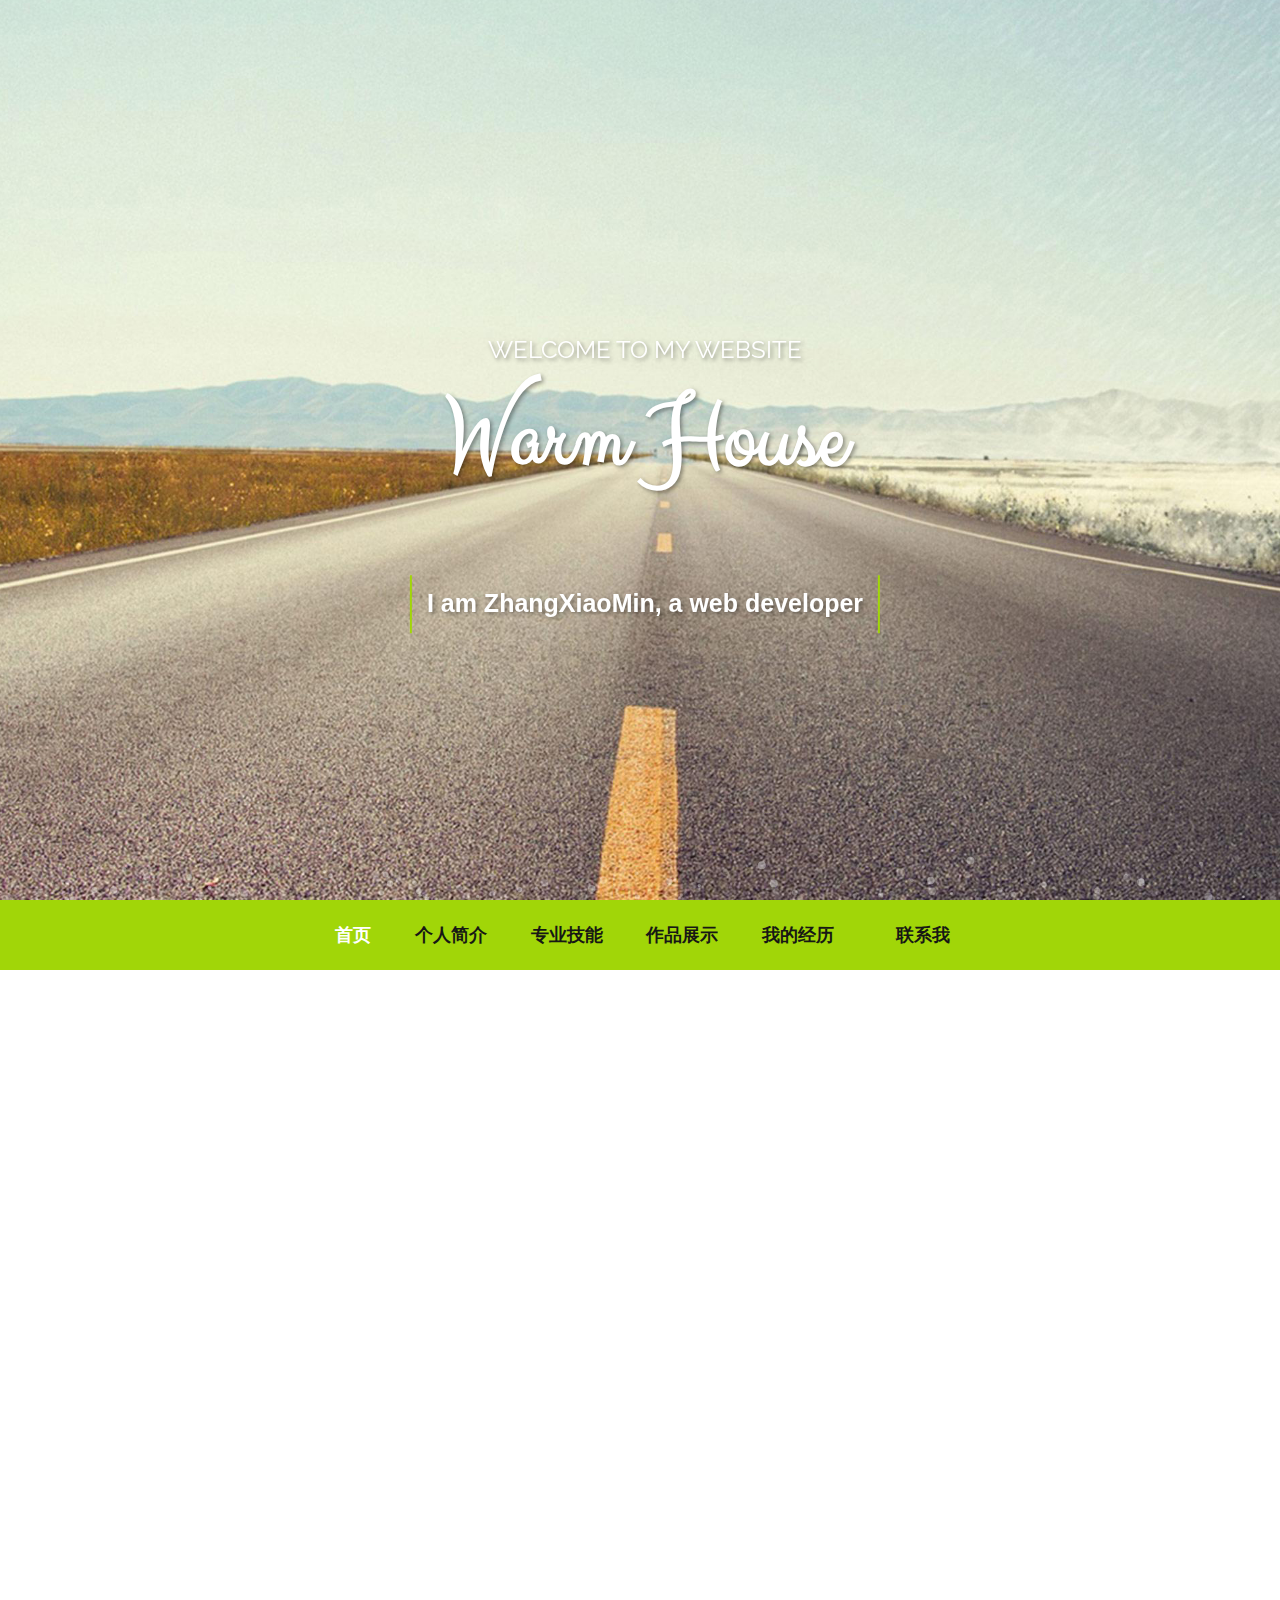
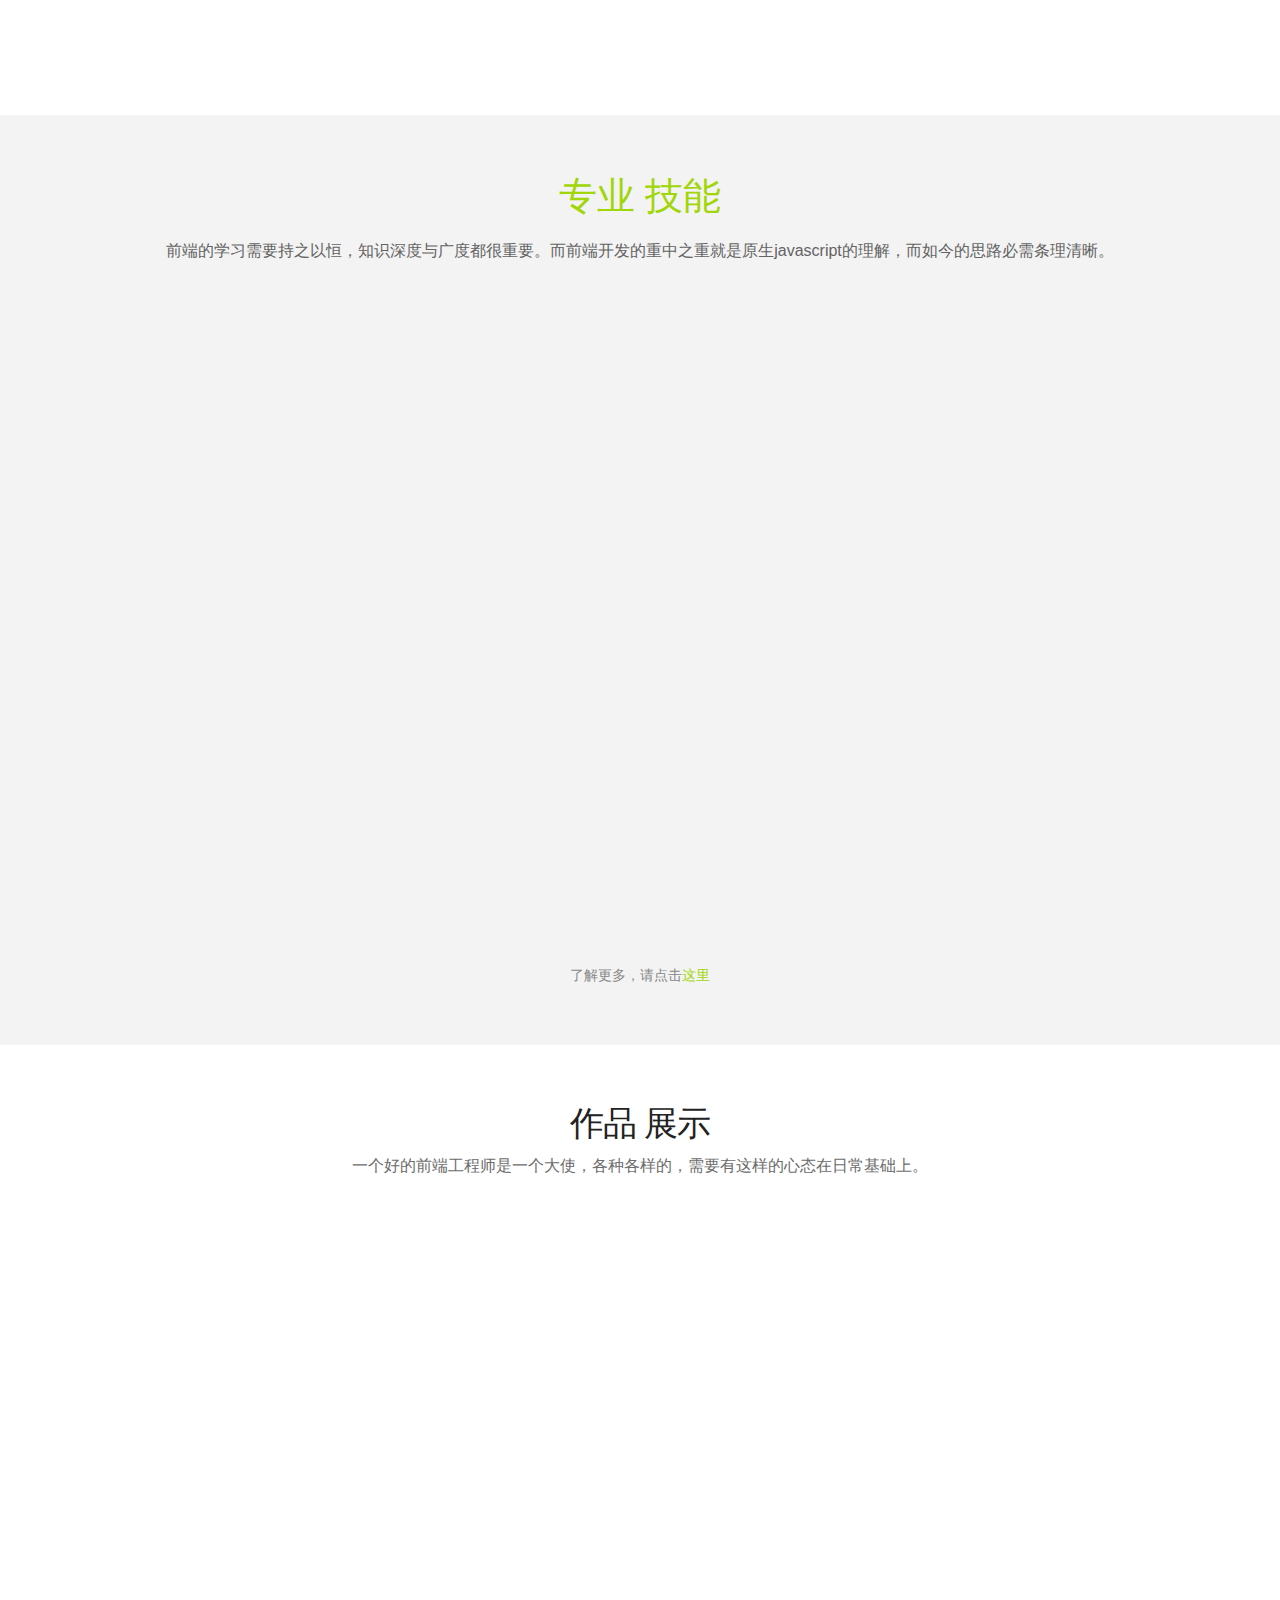
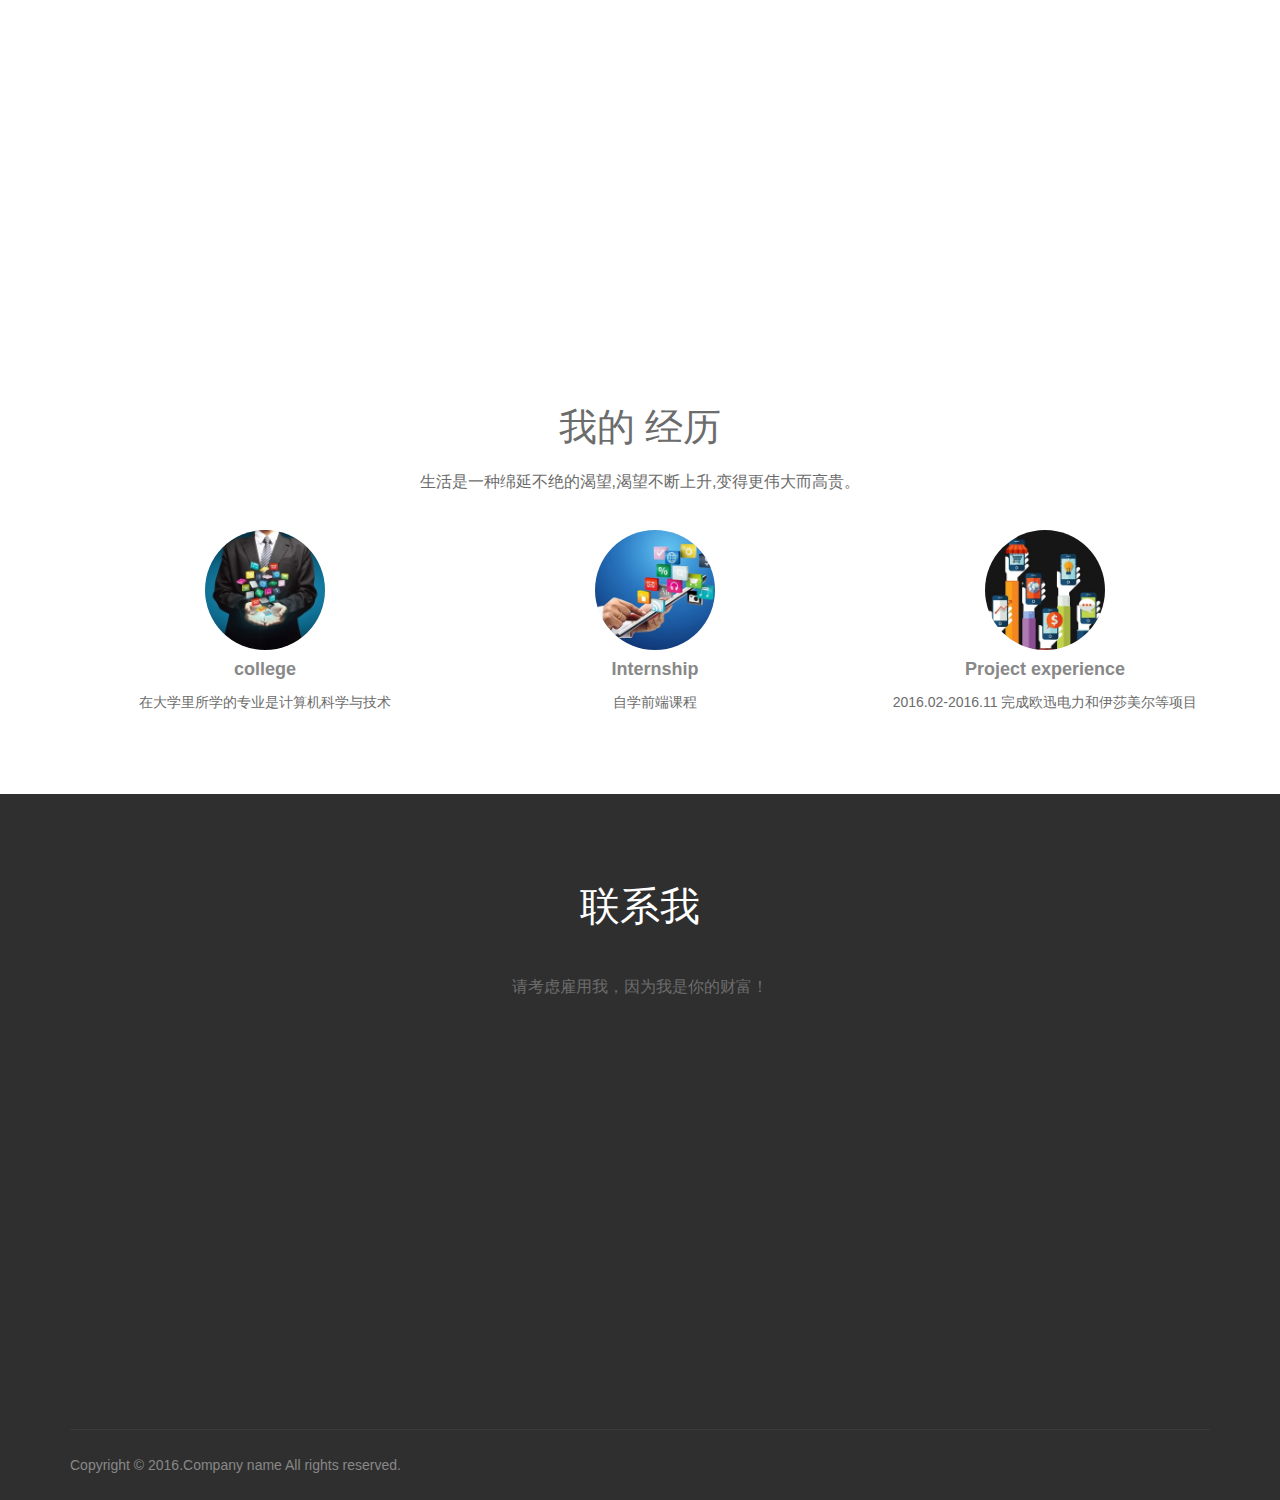
==== index.html @ 0fcccb95 "home" ====
﻿<!doctype html>
<html>
<head>
<meta charset="utf-8">
<meta name="viewport" content="width=device-width, maximum-scale=1">
<title>个人主页</title>
<!--<link rel="icon" href="favicon.png" type="image/png">-->
<link href="css/bootstrap.css" rel="stylesheet" type="text/css">
<link rel="stylesheet" type="text/css" href="fonts/font/iconfont.css" />
<link rel="stylesheet" href="js/fancybox/jquery.fancybox.css" type="text/css" media="screen" />
<link href="css/style.css" rel="stylesheet" type="text/css"> 
<link href="css/font-awesome.css" rel="stylesheet" type="text/css"> 
<link href="css/animate.css" rel="stylesheet" type="text/css">
<link href='css/ziti.css' rel='stylesheet' type='text/css'>

<!--[if lt IE 9]>
    <script src="js/respond-1.1.0.min.js"></script>
    <script src="js/html5shiv.js"></script>
    <script src="js/html5element.js"></script>
<![endif]-->
 
 
</head>
<body>
<!-- demo -->
<div id="intros" class="demo-2">
	<div class="content">
		<div id="large-header" class="large-header">
			<canvas id="demo-canvas"></canvas>
			<div class="main-title">
			    <!--<h1>Always on the road</h1>-->
			     <div class="top_left_cont zoomIn wow animated">
                  <h2>WELCOME TO MY WEBSITE<br> <strong>warm house</strong></h2>
                  <h3>I am ZhangXiaoMin, a web developer</h3>
	            </div>
	        </div>
		</div>  
	</div>
</div>
<!-- /demo -->

<!--Header_section-->
<header id="header_wrapper">
  <div class="container">
    <div class="header_box">
	  <nav class="navbar navbar-inverse" role="navigation">
      <div class="navbar-header">
        <button type="button" id="nav-toggle" class="navbar-toggle" data-toggle="collapse" data-target="#main-nav"> <span class="sr-only">Toggle navigation</span> <span class="icon-bar"></span> <span class="icon-bar"></span> <span class="icon-bar"></span> </button>
        </div>
	    <div id="main-nav" class="collapse navbar-collapse navStyle">
			<ul class="nav navbar-nav" id="mainNav">
			  <li class="active"><a href="#intros" class="scroll-link">首页</a></li>
			  <li><a href="#aboutUs" class="scroll-link">个人简介</a></li>
			  <li><a href="#service" class="scroll-link">专业技能</a></li>
			  <li><a href="#Portfolio" class="scroll-link">作品展示</a></li>
			  <li><a href="#team" class="scroll-link">我的经历</a></li>
			  <li><a href="#contact" class="scroll-link">联系我</a></li>
			</ul>
      </div>
	 </nav>
    </div>
  </div>
</header>
<!--Header_section--> 

<section id="aboutUs"><!--Aboutus-->
<div class="inner_wrapper about-us aboutUs-container fadeInLeft animated wow">
  <div class="container">
    <h2>个人 简介</h2>
	<h6>I am ZhangXiaoMin , a web developer</h6>
<div class="inner_section">
 <div class="row">
      <div class="col-md-6"> <img class="img-responsive" src="img/11111.jpg" align=""> </div>
      <div class="col-md-6">
        <h3>座右铭</h3>
        <p>成 功 不 是 凭 梦 想 和 希 望 ，<br> 而 是 凭 努 力 和 实 践 ！</p>
        <h4>About </h4>
        <ul class="about-us-list">
			<li class="points">Seek position : 网页前端开发职位</li>
			<li class="points">Web Studing : 前端学习没有终点，唯有潜心专研，不断前行</li>
			<li class="points">My major:计算机科学与技术</li>
			<li class="points">My hobbies : 喜欢优雅的代码，代码强迫症患者</li>
			<li class="points">Principle : 层出不穷的框架让人兴奋，而不同框架背后的思路却在逐渐统一</li>
		</ul><!-- /.about-us-list -->
      </div>  
    </div>
 </div>
</div>
</div>
</section>
<!--Aboutus--> 


<!--Service-->
<section  id="service">
  <div class="container">
    <h2>专业 技能</h2>
	<h6>前端的学习需要持之以恒，知识深度与广度都很重要。而前端开发的重中之重就是原生javascript的理解，而如今的思路必需条理清晰。</h6>
    <div class="service_wrapper">
      <div class="row">
        <div class="col-md-4">
		    <div class="service_icon delay-03s animated wow  zoomIn"> <span><i class="fa fa-bitbucket"></i></span> </div>
          <div class="service_block">
            
            <h3 class="animated fadeInUp wow">HTML</h3>
            <p class="animated fadeInDown wow">html是超文本标记语言,通过使用标记来描述文档结构和表现形式的一种语言,由浏览器进行解析,然后把结果显示在网页上,它是网页构成的基础.</p>
          </div>
        </div>
        <div class="col-md-4">
        <div class="service_icon delay-03s animated wow  zoomIn"> <span><i class="fa iconfont icon-css"></i></span> </div>
          <div class="service_block">
            
            <h3 class="animated fadeInUp wow">CSS</h3>
            <p class="animated fadeInDown wow">css是层叠样式表，用于控制网页样式，是能够真正做到网页表现与内容分离的一种样式设计语言.</p>
          </div>
        </div>
        <div class="col-md-4"> 
		<div class="service_icon icon2  delay-03s animated wow zoomIn"> <span><i class="fa fa-bank"></i></span> </div> 
		<div class="service_block">
            <h3 class="animated fadeInUp wow">Java Script</h3>
            <p class="animated fadeInDown wow">js是面向对象，基于事件和对象驱动的解释性、松散型语言.为浏览器的一部分，广泛用于客户端的脚本语言，用来给HTML网页增加动态功能.</p>
          </div>
        </div>
        <div class="col-md-4">
		<div class="service_icon icon3  delay-03s animated wow zoomIn"> <span><i class="fa fa-apple"></i></span> </div>
          <div class="service_block">
            
            <h3 class="animated fadeInUp wow">JQUERY</h3>
            <p class="animated fadeInDown wow">JQuery是继prototype之后又一个优秀的Javascript库。它是轻量级的js库 ，它兼容CSS3，还兼容各种浏览器,核心理念是write less,do more(写得更少,做得更多).</p>
          </div>
        </div>
		  <div class="col-md-4">
		<div class="service_icon icon3  delay-03s animated wow zoomIn"> <span><i class="fa iconfont icon-h5"></i></span> </div>
          <div class="service_block">
            
            <h3 class="animated fadeInUp wow">HTML<b style="font-size:27px;vertical-align:bottom">5</b></h3>
            <p class="animated fadeInDown wow">htnl5万维网的核心语言、标准通用标记语言下的一个应用超文本标记语言（HTML）的第五次重大修改.</p>
          </div>
        </div>
        <div class="col-md-4">
    <div class="service_icon icon3  delay-03s animated wow zoomIn"> <span><i class="fa iconfont icon-socialcss3"></i></span> </div>
          <div class="service_block">
            
            <h3 class="animated fadeInUp wow">CSS<b style="font-size:27px;vertical-align:bottom;">3</b></h3>
            <p class="animated fadeInDown wow">CSS即层叠样式表（Cascading StyleSheet）。 在网页制作时采用层叠样式表技术，可以有效地对页面的布局、字体、颜色、背景和其它效果实现更加精确的控制.</p>
          </div>
        </div>
      </div> 
    </div>
  </div>
  <div style="text-align:center;">了解更多，请点击<a href="more.html" style="color:#A1D608;">这里</a></div>
</section>
<!--Service-->




<!-- Portfolio -->
<section id="Portfolio" class="content"> 
  
  <!-- Container -->
  <div class="container portfolio_title"> 
    
    <!-- Title -->
    <div class="section-title">
      <h2>作品 展示</h2>
	<h6>一个好的前端工程师是一个大使，各种各样的，需要有这样的心态在日常基础上。 </h6>
	  
    </div>
    <!--/Title --> 
    
  </div>
  <!-- Container -->
  
  <div class="portfolio-top"></div>
  
  <!-- Portfolio Filters -->
  <div class="portfolio"> 
    
    <div id="filters" class="sixteen columns" style="display:none">
      <ul class="clearfix">
        <li><a id="all" href="#" data-filter="*" class="active">
          <!--<h5>All</h5>-->
          </a></li>
        <li><a class="" href="#" data-filter=".prototype">
          <!--<h5>Prototype</h5>-->
          </a></li>
        <li><a class="" href="#" data-filter=".design">
          <!--<h5>Design</h5>-->
          </a></li>
        <li><a class="" href="#" data-filter=".android">
          <!--<h5>Android</h5>-->
          </a></li>
        <li><a class="" href="#" data-filter=".appleIOS">
          <!--<h5>Apple IOS</h5>-->
          </a></li>
        <li><a class="" href="#" data-filter=".web">
          <!--<h5>Web App</h5>-->
          </a></li>
      </ul>
    </div>
    <!--/Portfolio Filters --> 
    <!-- Portfolio Wrapper -->
    <div class="isotope fadeInLeft animated wow grid" style="position: relative; overflow: hidden; height: 480px;" id="portfolio_wrapper">

        


        <!-- Portfolio Item-->
      <figure style="position: absolute; left: 0px; top: 0px; transform: translate3d(1011px, 0px, 0px) scale3d(1, 1, 1); width: 337px; opacity: 1;" class="portfolio-item one-four  android  prototype web isotope-item effect-oscar">
        <div class="portfolio_img" style="border:5px solid #fff"> <img src="img/17.jpg" alt="Portfolio 1"> </div>
         <figcaption>		
				<div>
				  <a href="http://zhangxiaomin.duapp.com/zuopintwo/index.html" target="_blank">
					<h2>银泰首页 <span>perfect</span></h2>
					<p>html+css布局及JavaScript动态效果</p>		
				  </a>
				</div>
			</figcaption>
      </figure>
      <!-- Portfolio Item -->

        <!-- Portfolio Item -->
        <figure style="position: absolute; left: 0px; top: 0px; transform: translate3d(1011px, 240px, 0px) scale3d(1, 1, 1); width: 337px; opacity: 1;" class="portfolio-item one-four   android isotope-item effect-oscar">
            <div class="portfolio_img" style="border:5px solid #fff"> <img src="img/20.jpg" alt="Portfolio 1"> </div>
            <figcaption>
                <div>
                    <a href="http://zhangxiaomin.duapp.com/zuopinthree/index.html" target="_blank">
                        <h2>天猫首页 <span>perfect</span></h2>
                        <p>html+css布局及JavaScript动态效果</p>
                    </a>
                </div>
            </figcaption>
        </figure>
        <!--/Portfolio Item -->
      
      <!-- Portfolio Item -->
      <figure style="position: absolute; left: 0px; top: 0px; transform: translate3d(0px, 240px, 0px) scale3d(1, 1, 1); width: 337px; opacity: 1;" class="portfolio-item one-four  design isotope-item effect-oscar">
        <div class="portfolio_img" style="border:5px solid #fff"> <img src="img/15.jpg" alt="Portfolio 1"> </div>
       <figcaption>		
				<div>
				  <a href="http://zhangxiaomin.duapp.com/zuopinfour/index.html" target="_blank">
					<h2>京东首页 <span>perfect</span></h2>
					<p>html+css布局及JavaScript动态效果</p>		
				  </a>
				</div>
			</figcaption>
      </figure>
      <!--/Portfolio Item --> 
      <!-- Portfolio Item  -->
      <figure style="position: absolute; left: 0px; top: 0px; transform: translate3d(674px, 240px, 0px) scale3d(1, 1, 1); width: 337px; opacity: 1;" class="portfolio-item one-four  design web isotope-item effect-oscar">
        <div class="portfolio_img" style="border:5px solid #fff"> <img src="img/13.jpg" alt="Portfolio 1"> </div>
       <figcaption>   
        <div>
          <a href="http://zhangxiaomin.duapp.com/fullpage-wy/index.html" target="_blank">
          <h2>网易邮箱 <span>perfect</span></h2>
          <p>使用fullpage框架及css3动态效果</p>    
          </a>
        </div>
      </figcaption>
       </figure>
      <!--/Portfolio Item --> 
      <!-- Portfolio Item -->
      <figure style="position: absolute; left: 0px; top: 0px; transform: translate3d(337px, 240px, 0px) scale3d(1, 1, 1); width: 337px; opacity: 1;" class="portfolio-item one-four  web isotope-item effect-oscar">
        <div class="portfolio_img" style="border:5px solid #fff"> <img src="img/16.jpg" alt="Portfolio 1"> </div>
       <figcaption>		
				<div>
				  <a href="http://zhangxiaomin.duapp.com/fullpage-bdyq/index.html" target="_blank">
					<h2>百度舆情 <span>perfect</span></h2>
					<p>使用fullpage框架及css3动画效果</p>		
				  </a>
				</div>
			</figcaption>
      </figure>
      <!--/Portfolio Item --> 
      
      
      
      <!-- Portfolio Item -->
      <figure style="position: absolute; left: 0px; top: 0px; transform: translate3d(1011px, 240px, 0px) scale3d(1, 1, 1); width: 337px; opacity: 1;" class="portfolio-item one-four   android isotope-item effect-oscar">
        <div class="portfolio_img" style="border:5px solid #fff"> <img src="img/12.jpg" alt="Portfolio 1"> </div>
      <figcaption>		
				<div>
				  <a href="http://zhangxiaomin.duapp.com/apple/index.html" target="_blank">
					<h2>apple <span>perfect</span></h2>
					<p>css3动画效果以及响应式的应用</p>		
				  </a>
				</div>
			</figcaption>
        </figure>
      <!--/Portfolio Item -->

        <!-- Portfolio Item -->
        <figure style="position: absolute; left: 0px; top: 0px; transform: translate3d(1011px, 240px, 0px) scale3d(1, 1, 1); width: 337px; opacity: 1;" class="portfolio-item one-four   android isotope-item effect-oscar">
            <div class="portfolio_img" style="border:5px solid #fff"> <img src="img/18.jpg" alt="Portfolio 1"> </div>
            <figcaption>
                <div>
                    <a href="http://zhangxiaomin.duapp.com/bootstrap/index.html" target="_blank">
                        <h2>Bootstrap <span>perfect</span></h2>
                        <p>使用bootstrap框架完成响应式布局</p>
                    </a>
                </div>
            </figcaption>
        </figure>
        <!--/Portfolio Item -->

        <!-- Portfolio Item -->
        <figure style="position: absolute; left: 0px; top: 0px; transform: translate3d(1011px, 240px, 0px) scale3d(1, 1, 1); width: 337px; opacity: 1;" class="portfolio-item one-four   android isotope-item effect-oscar">
            <div class="portfolio_img" style="border:5px solid #fff"> <img src="img/22.jpg" alt="Portfolio 1"> </div>
            <figcaption>
                <div>
                    <a href="http://zhangxiaomin.duapp.com/yidong-suning/index.html" target="_blank">
                        <h2>苏宁首页 <span>perfect</span></h2>
                        <p>使用媒体查询技术,rem布局,flex布局</p>
                    </a>
                </div>
            </figcaption>
        </figure>
        <!--/Portfolio Item -->

        <!-- Portfolio Item-->
        <figure style="position: absolute; left: 0px; top: 0px; transform: translate3d(337px, 0px, 0px) scale3d(1, 1, 1); width: 337px; opacity: 1;" class="portfolio-item one-four  design isotope-item effect-oscar">
            <div class="portfolio_img" style="border:5px solid #fff"> <img src="img/23.jpg" alt="Portfolio 1"> </div>
            <figcaption>
                <div>
                    <a href="http://zhangxiaomin.duapp.com/todolist/todolist.html" target="_blank">
                        <h2>todo list <span>perfect</span></h2>
                        <p>用localStorage完成本地存储</p>
                    </a>
                </div>
            </figcaption>
        </figure>
        <!--/Portfolio Item -->

        <!-- Portfolio Item -->
        <figure style="position: absolute; left: 0px; top: 0px; transform: translate3d(674px, 0px, 0px) scale3d(1, 1, 1); width: 337px; opacity: 1;" class="portfolio-item one-four  design  isotope-item effect-oscar">
            <div class="portfolio_img" style="border:5px solid #fff"> <img src="img/31.jpg" alt="Portfolio 1"> </div>
            <figcaption>
                <div>
                    <a href="http://zhangxiaomin.duapp.com/huituban/huituban.html" target="_blank">
                        <h2>绘图板 <span>perfect</span></h2>
                       <p>利用面向对象编程和canvas来实现</p>
                    </a>
                </div>
            </figcaption>
        </figure>
        <!--/Portfolio Item-->

        <!-- Portfolio Item -->
        <figure style="position: absolute; left: 0px; top: 0px; transform: translate3d(1011px, 240px, 0px) scale3d(1, 1, 1); width: 337px; opacity: 1;" class="portfolio-item one-four   android isotope-item effect-oscar">
            <div class="portfolio_img" style="border:5px solid #fff"> <img src="img/32.jpg" alt="Portfolio 1"> </div>
            <figcaption>
                <div>
                    <a href="http://zhangxiaomin.duapp.com/rungame/rungame.html" target="_blank">
                        <h2>跑步游戏 <span>perfect</span></h2>
                        <p>利用面向对象编程和canvas来实现</p>
                    </a>
                </div>
            </figcaption>
        </figure>
        <!--/Portfolio Item -->
        <!-- Portfolio Item-->
        <figure style="position: absolute; left: 0px; top: 0px; transform: translate3d(1011px, 0px, 0px) scale3d(1, 1, 1); width: 337px; opacity: 1;" class="portfolio-item one-four  android  prototype web isotope-item effect-oscar">
            <div class="portfolio_img" style="border:5px solid #fff"> 
            <img src="img/2.jpg" alt="Portfolio 1"> 
            </div>
            <figcaption>
                <div>
                    <a href="more.html">
                        <h2>· · · <br /><span>perfect</span></h2>
                        <p>更多demo请移步这里</p>
                    </a>
                </div>
            </figcaption>
        </figure>
        <!-- Portfolio Item -->
        
    </div>
    <!--/Portfolio Wrapper --> 
    
  </div>
  <!--/Portfolio Filters -->
  
  <div class="portfolio_btm"></div>
  
  
  <div id="project_container">
    <div class="clear"></div>
    <div id="project_data"></div>
  </div>
  
</section>
<!--/Portfolio --> 
<section class="page_section team" id="team"><!--main-section team-start-->
  <div class="container">
    <h2>我的 经历</h2>
    <h6>生活是一种绵延不绝的渴望,渴望不断上升,变得更伟大而高贵。</h6>
	  	
		<div id="team" name="team">
  <div class="container">
    <div class="row centered">
      
      <div class="col-md-4 centered scale"> <img class="img img-circle" src="img/4.jpg" height="120px" width="120px" alt="">
        <h4><strong>college</strong></h4>
        <p>在大学里所学的专业是计算机科学与技术</p><br/> </div>
      <div class="col-md-4 centered scale"> <img class="img img-circle" src="img/5.jpg" height="120px" width="120px" alt="">
        <h4><b>Internship</b></h4>
        <p>自学前端课程</p><br/> </div>
      <div class="col-md-4 centered scale"> <img class="img img-circle" src="img/6.jpg" height="120px" width="120px" alt="">
        <h4><b>Project experience</b></h4>
        <p>2016.02-2016.11 完成欧迅电力和伊莎美尔等项目</p><br/> </div>
   
    </div>
  </div>
  <!-- row -->
</div>
	</div>
</section>
<!--/Team-->
<!--Footer-->
<footer class="footer_wrapper" id="contact">
  <div class="container">
    <section class="page_section contact" id="contact">
      <div class="contact_section">
        <h2>联系我</h2>
	<h6>请考虑雇用我，因为我是你的财富！ </h6>
     
      </div>
      <div class="row">
        <div class="col-lg-4 wow fadeInLeft">	
		 <div class="contact_info">
                            <div class="detail">
                                <h4>地址</h4>
                                <p>太原市 小店区</p>
                            </div>
                            <div class="detail">
                                <h4>联系 方式</h4>
                                <p>15835784689</p>
                            </div>
                            <div class="detail">
                                <h4>邮箱</h4>
                                <p>2607691583@qq.com</p>
                            </div> 
                        </div>
          <!-- <ul class="social_links">
            <li class="twitter animated bounceIn wow delay-02s"><a href="javascript:void(0)"><i class="fa fa-twitter"></i></a></li>
            <li class="facebook animated bounceIn wow delay-03s"><a href="javascript:void(0)"><i class="fa fa-facebook"></i></a></li>
            <li class="pinterest animated bounceIn wow delay-04s"><a href="javascript:void(0)"><i class="fa fa-pinterest"></i></a></li>
            <li class="gplus animated bounceIn wow delay-05s"><a href="javascript:void(0)"><i class="fa fa-google-plus"></i></a></li> 
          </ul> -->
        </div>
        <div class="col-lg-8 wow fadeInLeft delay-06s">
          <div class="form">
            		<!--NOTE: Update your email Id in "contact_me.php" file in order to receive emails from your contact form-->
		<form name="sentMessage" id="contactForm"  novalidate> 
		<div class="control-group">
		<div class="controls" style="margin-left:50px;">
    <h3 style="margin-bottom:25px;color:#fff;font-size:20px;"><span style="color:#A1D608;">> </span>学习是一个充实愉悦的过程</h3>
    <h3 style="margin-bottom:25px;color:#fff;font-size:20px;"><span style="color:#A1D608;">> </span>前端更贴近用户，这种体验非常美妙</h3>
    <h3 style="margin-bottom:25px;color:#fff;font-size:20px;"><span style="color:#A1D608;">> </span>热爱HTML，也热爱一切美好的事物</h3>
    <h3 style="margin-bottom:25px;color:#fff;font-size:20px;"><span style="color:#A1D608;">> </span>行路有良友，便是捷径</h3>
    <h3 style="margin-bottom:25px;color:#fff;font-size:20px;"><span style="color:#A1D608;">> </span>带上我吧，一起看到更大的世界</h3>
		</div>
		</div> 	
		</form>
          </div>
        </div>
      </div>
    </section>
  </div>
  <div class="container">
    <div class="footer_bottom">Copyright &copy; 2016.Company name All rights reserved.</div>
  </div>
</footer>

<script type="text/javascript" src="js/jquery.js"></script>
<script type="text/javascript" src="js/bootstrap.min.js"></script>
<script type="text/javascript" src="js/jquery-scrolltofixed.js"></script>
<script type="text/javascript" src="js/jquery.nav.js"></script> 
<script type="text/javascript" src="js/jquery.easing.1.3.js"></script>
<script type="text/javascript" src="js/jquery.isotope.js"></script>
<script src="js/fancybox/jquery.fancybox.pack.js" type="text/javascript"></script> 
<script type="text/javascript" src="js/wow.js"></script>
 <!--<script src="contact/jqBootstrapValidation.js"></script> -->
<script src="js/rAF.js"></script>
<script src="js/demo-2.js"></script>
 <!--<script src="contact/contact_me.js"></script>-->
<script type="text/javascript" src="js/custom.js"></script>
</body>
</html>
---- fonts/font/iconfont.css ----
@font-face {font-family: "iconfont";
  src: url('iconfont.eot?t=1478888026495'); /* IE9*/
  src: url('iconfont.eot?t=1478888026495#iefix') format('embedded-opentype'), /* IE6-IE8 */
  url('iconfont.woff?t=1478888026495') format('woff'), /* chrome, firefox */
  url('iconfont.ttf?t=1478888026495') format('truetype'), /* chrome, firefox, opera, Safari, Android, iOS 4.2+*/
  url('iconfont.svg?t=1478888026495#iconfont') format('svg'); /* iOS 4.1- */
}

.iconfont {
  font-family:"iconfont" !important;
  font-size:16px;
  font-style:normal;
  -webkit-font-smoothing: antialiased;
  -webkit-text-stroke-width: 0.2px;
  -moz-osx-font-smoothing: grayscale;
}

.icon-bootstrap:before { content: "\e602"; }

.icon-socialcss3:before { content: "\e880"; }

.icon-unie638:before { content: "\e635"; }

.icon-ajax:before { content: "\e622"; }

.icon-css:before { content: "\e844"; }

.icon-h5:before { content: "\e608"; }
---- css/style.css ----
@charset "utf-8";
/* Reset
---------------------------------*/
ul {
    list-style: none;
}

.figure {
    margin: 0px;
}

img {
    max-width: 100%;
}

a, a:hover, a:active {
    outline: 0px !important;
	text-decoration:none;
}
.clear {
    clear: both;
    display: block;
    overflow: hidden;
    visibility: hidden;
    width: 0;
    height: 0;
}
.clearfix:before,
.clearfix:after {
    content: '\0020';
    display: block;
    overflow: hidden;
    visibility: hidden;
    width: 0;
    height: 0;
}

.clearfix:after {
    clear: both;
}
.form-control {
    display: block;
    width: 100%;
    height: 34px;
    padding: 16px 12px;
    font-size: 14px;
    line-height: 1.42857143;
    color: #555;
    background-color: transparent;
}
/* Common style */
.grid figure {
	position: relative;
	float: left;
	overflow: hidden;
	margin: 10px 1%;
	min-width: 320px;
	max-width: 480px;
	max-height: 360px;
	width: 48%;
	background: #3085a3;
	text-align: center;
	cursor: pointer;
}

.grid figure img {
	position: relative;
	display: block;
	min-height: 100%;
	max-width: 100%;
	opacity: 0.8;
}

.grid figure figcaption {
	padding: 2em;
	color: #fff;
	text-transform: uppercase;
	font-size: 1.25em;
	-webkit-backface-visibility: hidden;
	backface-visibility: hidden;
}

.grid figure figcaption::before,
.grid figure figcaption::after {
	pointer-events: none;
}

.grid figure figcaption,
.grid figure figcaption > a {
	position: absolute;
	top: 0;
	left: 0;
	width: 100%;
	height: 100%;
    border:5px solid #fff;
}

/* Anchor will cover the whole item by default */
/* For some effects it will show as a button */
.grid figure figcaption > a {
	z-index: 1000;
	text-indent: 200%;
	white-space: nowrap;
	font-size: 0;
	opacity: 0;
}

.grid figure h2 {
	word-spacing: -0.15em;
	font-weight: 300;
}

.grid figure h2 span {
	font-weight: 800;
}

.grid figure h2,
.grid figure p {
	margin: 0;
}

.grid figure p {
	letter-spacing: 1px;
	font-size: 68.5%;
}

/*---------------*/
/***** Oscar *****/
/*---------------*/

figure.effect-oscar {
	background: -webkit-linear-gradient(45deg, #22682a 0%, #9b4a1b 40%, #3a342a 100%);
	background: linear-gradient(45deg, #22682a 0%,#9b4a1b 40%,#3a342a 100%);
}

figure.effect-oscar img {
	opacity: 0.9;
	-webkit-transition: opacity 0.35s;
	transition: opacity 0.35s;
}

figure.effect-oscar figcaption {
	padding: 3em;
	background-color: rgba(37, 37, 37, 0.55);
	-webkit-transition: background-color 0.35s;
	transition: background-color 0.35s;
}

figure.effect-oscar figcaption::before {
	position: absolute;
	top: 30px;
	right: 30px;
	bottom: 30px;
	left: 30px;
	border: 1px solid #fff;
	content: '';
}

figure.effect-oscar h2 {
	margin: 30% 0 10px 0;
	-webkit-transition: -webkit-transform 0.35s;
	transition: transform 0.35s;
	-webkit-transform: translate3d(0,100%,0);
	transform: translate3d(0,100%,0);
	color:#A3A3A3;
    font-size: 30px;
}

figure.effect-oscar figcaption::before,
figure.effect-oscar p {
	opacity: 0;
	-webkit-transition: opacity 0.35s, -webkit-transform 0.35s;
	transition: opacity 0.35s, transform 0.35s;
	-webkit-transform: scale(0);
	transform: scale(0);
}

figure.effect-oscar:hover h2 {
	-webkit-transform: translate3d(0,0,0);
	transform: translate3d(0,0,0);
	color: #FFFFFF;
    margin-top: 10%;
}

figure.effect-oscar:hover figcaption::before,
figure.effect-oscar:hover p {
	opacity: 1;
	-webkit-transform: scale(1);
	transform: scale(1);
	color:#fff;+++++++
}

figure.effect-oscar:hover figcaption {
	background-color: rgba(58,52,42,0);
}

figure.effect-oscar:hover img {
	opacity: 0.4;
}

/* Styles
---------------------------------*/
body {
    background: #fff;
    font-family: 'Open Sans', sans-serif;
    font-size: 14px;
    font-weight: normal;
    color: #888888;
    margin: 0;
}

h2 {
    font-size: 38px;
    color: #222222;
    font-family: 'Raleway', sans-serif;
    font-weight: normal;
    margin: 0px 0 25px 0;
    text-align: center;
    text-transform: uppercase;
}

h3 {
    font-family: 'Open Sans', sans-serif;
    font-weight: 600;
    color: #222222;
    font-size: 18px;
    margin: 0 0 5px 0;
}

h6 {
    font-size: 16px;
    color: #888888;
    font-family: 'Open Sans', sans-serif;
    font-weight: 400;
    text-align: center;
    margin: 0 0 60px 0;
}

p {
    line-height: 24px;
    margin: 0;
}

/* Header */
.large-header {
    position: relative;
    width: 100%;
    background: #333;
    overflow: hidden;
    background-size: cover;
    background-position: center center;
    z-index: 1;
}

.demo-1 .large-header {
    background-image: url('../img/demo-1-bg.jpg');
}

.demo-2 .large-header {
    background-image: url('../img/demo-2-bg.jpg');
    background-position: center bottom;
}

.demo-3 .large-header {
    background: #7f8c8d;
}

.demo-4 .large-header {
    background: #f9f1e9;
}

.main-title {
    position: absolute;
    margin: 0;
    padding: 0;
    color: #f9f1e9;
    text-align: center;
    top: 48%;
    left: 50%;
    -webkit-transform: translate3d(-50%,-50%,0);
    transform: translate3d(-50%,-50%,0);
}
.main-title h1{
    font-size:44px;
    font-weight:700;
}
.demo-1 .main-title,
.demo-3 .main-title {
    text-transform: uppercase;
    font-size: 4.2em;
    letter-spacing: 0.1em;
}

.demo-2 .main-title {
    font-family: 'Clicker Script', cursive;
    font-weight: normal;
    font-size: 8em;
    padding-left: 10px;
    text-shadow: 2px 2px 4px rgba(0,0,0,0.4);
}

.demo-2 .main-title::before {
    content: '';
    width: 20vw;
    height: 20vw;
    min-width: 3.5em;
    min-height: 3.5em;
    background-size: cover;
    position: absolute;
    top: 50%;
    left: 50%;
    border-radius: 50%;
    z-index: -1;
    -webkit-transform: translate3d(-50%,-50%,0);
    transform: translate3d(-50%,-50%,0);
}

.demo-3 .main-title {
    padding: 10px 40px;
    border: 10px double #f9f1e9;
    text-transform: uppercase;
    font-family: Londrina Outline, sans-serif;
}

.demo-4 .main-title {
    font-size: 6em;
    font-weight: 300;
    padding: 10px 30px;
    text-transform: uppercase;
    color: #222;
}

.main-title .thin {
    font-weight: 200;
}

@media only screen and (max-width : 768px) {
    .demo-1 .main-title,
    .demo-3 .main-title,
    .demo-4 .main-title {
        font-size: 3em;
    }

    .demo-2 .main-title {
        font-size: 4em;
        width: 95%;
    }
}

/* Header Styles
---------------------------------*/
#header_wrapper {
    background: #a1d608;
    padding: 10px 0px;
    border-top: 0px solid #FFFFFF;
    box-shadow: 1px 1px 4px rgba(60, 60, 60, 0.44);
    text-align: center;
}

.header_box {
    position: relative;
}

.logo {
    float: left;
    margin-top: 8px;
	position: relative;
	z-index: 2;
}

.res-nav_click {
    display: none;
}
	div#main-nav {
  float: left;
}

/* Nav Styles
---------------------------------*/
.navbar-inverse {
    background-color: transparent;
    border-color: transparent;
    text-align: center;
    float: initial;
    width: 100%;
}

.navbar {
    border: 0px solid #fff;
    min-height: 40px;
    margin-bottom: 0px;
}

.navbar-inverse .navbar-nav > li > a {
    color: #171814;
}

.navStyle {
    float: right;
    margin: 0 auto;
    text-align: center;
    float: initial !important;
}

.navStyle ul {
    list-style: none;
    padding: 0px;
    float: inherit;
}

.navStyle ul li {
    display: inline-block;
    margin: 0 5px;
    float: inherit;
}

.navStyle ul li:first-child {
	/*margin:0px;*/;
}

.navStyle ul li:last-child {
    margin: 0 0 0 23px;
}

.navStyle ul li a {
    display: block;
    font-size: 18px;
    color: #222222;
    font-family: 'Raleway', sans-serif;
    text-decoration: none;
    text-transform: uppercase;
    font-weight: 600;
    transition: all 0.2s ease-in-out;
    -moz-transition: all 0.2s ease-in-out;
    -webkit-transition: all 0.2s ease-in-out;
}

.navStyle ul li a:hover {
    color: #ED5441;
}

.navStyle > li > a:hover, .nav > li > a:focus {
    text-decoration: none;
    color: #ED5441;
    background-color: transparent;
}

.navbar-inverse .navbar-nav > li > a:hover, .navbar-inverse .navbar-nav > li > a:focus {
    color: #FFFFFF;
    background-color: transparent;
}

.navbar-inverse .navbar-nav > .active > a, .navbar-inverse .navbar-nav > .active > a:hover, .navbar-inverse .navbar-nav > .active > a:focus {
    color: #FFFFFF;
    border-radius: 0;
    background: transparent;
}
.navStyle > li.active > a,
.navStyle > li.active > a:hover {
    text-decoration: none;
    color: #ED5441;
    background-color: transparent;
}

.borderLeft {
    border-left: 1px solid #DADADA;
}

.borderTop {
    margin-top: 30px;
    border-top: 1px solid #DADADA;
}

.mrgTop {
    margin-top: 30px;
}
/* Top_content
---------------------------------*/

.top_cont_outer {
    background: #ED5441;
    position: relative; 
    background: url('../img/main2.jpg') no-repeat;
	background-size: cover; 
}

.hero_section {
    position: relative;
    padding-top: 14px;
}
.hero_wrapper {
height: 750px;
}
.white_pad {
    position: relative;
    right: 0px;
    bottom: 0px;
}

.white_pad img {
    position: absolute;
    right: 0px;
    bottom: 0px;
}

.top_left_cont {
    padding: 20% 0 0;
}

.top_left_cont h3 {
    font-size: 25px;
    color: #fff;
    margin: 0 0 20px 0;
    text-align: left;
    /* font-weight: 700; */
    text-align: center;
    /* background: rgba(255, 255, 255, 0.6); */
    /* display: inline-block; */
    /* margin: 0 auto; */
    /* float: none; */
    /* clear: both; */
    padding: 15px;
    border-left: 2px solid #a1d608;
    border-right: 2px solid #a1d608;
}

.top_left_cont h2 {
    font-size: 40px;
    color: #fff;
    line-height: 90px;
    margin: 0 0 72px 0;
    font-family: 'Raleway', sans-serif;
    text-align: center;
    font-size: 24px;
}

.top_left_cont h2 strong {
    font-weight: 700;
    color: #fff;
    font-family: 'Clicker Script', cursive;
    text-transform: capitalize;
    /* margin: 15px 0; */
    font-size: 98px;
}

.top_left_cont p {
font-size: 18px;
color: #FFFFFF;
margin: 0 0 30px 0;
line-height: 33px;
text-align: center;
font-weight: normal;
font-size: 20px;
/* font-weight: 300; */
text-align: center;
letter-spacing: 1px;
}

a.read_more, a.read_more2 {
    font-family: 'Raleway', sans-serif;
    display: block;
    font-size: 16px;
    width: 178px;
    height: 46px;
    line-height: 46px;
    border-radius: 3px;
    text-align: center;
    text-transform: uppercase;
    font-weight: 600;
    transition: all 0.2s ease-in-out;
    -moz-transition: all 0.2s ease-in-out;
    -webkit-transition: all 0.2s ease-in-out;
    background: transparent;
    color: #fff;
    border: 1px solid #fff;
	margin:0 auto;
}
a.read_more{
	 color: #3C3C3C;
	 border: 1px solid #3C3C3C;
}
a.read_more2:hover, a.read_more:hover {
    background: #fff;
    color: #0A1525;
    border: 1px solid #fff;
}
a.read_more:hover {
    background: #fff;
    color: #ED5441;
    border: 1px solid #ED5441;
}

	








/* Services
---------------------------------*/

#service {
    padding: 60px 0px;
    background: #f3f3f3;
}
#service h2{
  color: #a1d608;
}
.service_wrapper {
    padding: 40px 0 40px;
}

.service_section {
}

.service_block {
    text-align: center;
    padding-left: 15px;
    padding-right: 15px; 
	position: relative;
}

.service_icon {  
    width: 90px;
    height: 85px;
    margin: 0px auto 25px; 
}

 

.service_icon span {
    background: rgb(161, 214, 8);
    display: block;
    height: 100px;
    width: 100px;
    border-radius: 50%;
    padding-top: 12px;
}
.service_icon span{
    transition:all 0.5s;
}
.service_icon:hover span{
    transform:scale(1.3);
}
.service_icon i {
  color: #ffffff;
  font-size: 40px;
  margin-top: 0;
  position: relative;
  top: 20px;
  z-index: 20;
  display: block;
  text-align: center;
}

.service_block h3 {
    font-family: 'Raleway', sans-serif;
    font-weight: 600;
    font-size: 25px;
    color: #636363;
    margin: 35px 0 15px;
}
#service h6{color: #636363;}
.service_block p {
    font-size: 14px;
    color: #636363;
    margin: 0 0 35px 0;
}
	
.mrgTop30{
margin-top:60px;
}

/* Latest Work
---------------------------------*/


#work_outer {
    background: #f9f9f9;
    padding: 70px 0px;
    position: relative;
}

.work_pic {
    position: absolute;
    right: 0;
    top: 25%;
    width: 50%;
}

.inner_section {
    padding: 0px;
}

.service-list {
    padding: 0 0 0 0;
    font-size: 14px;
    margin-bottom: 40px;
}

.service-list-col1 {
    float: left;
    width: 60px;
    text-align: center;
}

.service-list-col1 i {
    display:;
    color: #888;
    font-size: 19px;
    font-style: normal;
    line-height: 20px;
}

.service-list-col2 {
    overflow: hidden;
}

.page_section.alabaster {
    background: #fafafa;
}

.work_bottom {
    padding: 20px 0 0 0px;
}

.work_bottom span {
    font-size: 18px;
    color: #333333;
    display: block;
    margin: 0 0 20px 0;
}

a.contact_btn {
    background: #fff;
    text-transform: uppercase;
    display: block;
    width: 176px;
    height: 49px;
    text-align: center;
    line-height: 49px;
    font-size: 16px;
    color: #ED5441;
    border-radius: 3px;
    font-family: 'Raleway', sans-serif;
    font-weight: 600;
    border: 2px solid #ED5441;
    transition: all 0.2s ease-in-out;
    -moz-transition: all 0.2s ease-in-out;
    -webkit-transition: all 0.2s ease-in-out;
}

a.contact_btn:hover {
    background: #ED5441;
    color: #fff;
}

.input-text {
    background: transparent;
}


/* Portfolio
---------------------------------*/


#Portfolio {
    padding: 60px 0px;
}

.Portfolio-nav {
    padding: 0;
    margin: 0 0 45px 0;
    list-style: none;
    text-align: center;
}

.Portfolio-nav li {
    margin: 0 10px;
    display: inline;
}

.Portfolio-nav li a {
    display: inline-block;
    padding: 10px 22px;
    font-size: 12px;
    line-height: 20px;
    color: #222222;
    border-radius: 4px;
    text-transform: uppercase;
    background: #f7f7f7;
    margin-bottom: 5px;
    transition: all 0.3s ease-in-out;
    -moz-transition: all 0.3s ease-in-out;
    -webkit-transition: all 0.3s ease-in-out;
}

.Portfolio-nav li a:hover {
    background: #ED5441;
    color: #fff;
    text-decoration: none;
}

.portfolioContainer {
    margin: 0 auto;
    padding-left: 15px;
    width: auto !important;
}

.Portfolio-box {
    text-align: center;
    width: 350px;
    overflow: hidden;
    float: left;
    padding: 12px 0px;
}

.Portfolio-box img {
    transition: all 0.3s ease-in-out;
    -moz-transition: all 0.3s ease-in-out;
    -webkit-transition: all 0.3s ease-in-out;
}

.Portfolio-box img:hover {
    opacity: 0.6;
}

.Portfolio-nav li a.current {
    background: #ED5441;
    color: #fff;
    text-decoration: none;
}

img {
    max-width: 100%;
}

/* no transition on .isotope container */

.isotope .isotope-item {
  /* change duration value to whatever you like */
    -webkit-transition-duration: 0.6s;
    -moz-transition-duration: 0.6s;
    transition-duration: 0.6s;
}

.isotope .isotope-item {
    -webkit-transition-property: -webkit-transform, opacity;
    -moz-transition-property: -moz-transform, opacity;
    transition-property: transform, opacity;
}

.page_section.paddind {
    padding-bottom: 60px;
}


/* Happy Clients
---------------------------------*/



#clients {
    padding: 60px 0px;
}

.client_area {
    width: 960px;
    margin: 0px auto;
}

.client_section {
    padding: 35px 0 0 0;
}

.client_section.btm {
    padding: 20px 0 0 0;
}

.client_profile {
    float: left;
    text-align: center;
}

.client_profile.flt {
    float: right;
}

.client_profile_pic {
    border-radius: 50%;
    border: 2px solid #f5f5f5;
    margin: 0 0 15px 0;
    width: 220px;
    height: 220px;
}

.client_profile_pic img {
    border-radius: 50%;
    border: 3px solid #f5f5f5;
}

.client_profile h3 {
    font-size: 18px;
    color: #49b5e7;
    margin: 0 0 0 0;
}

.client_profile span {
    display: block;
    font-size: 16px;
    color: #888888;
}

/* Clients
---------------------------------*/


.client_logos {
    background: #AD0C98;
    padding: 60px 0;
    margin-top: 60px;
}

.client_logos ul {
    padding: 0;
    margin: 0;
    list-style: none;
    text-align: center;
}

.client_logos ul li {
    display: inline;
    margin: 0 25px;
}

.client_logos ul a {
    display: inline-block;
    margin: 0 20px;
}

.page_section.team {
    padding: 60px 0;
}

.page_section.team h6 {
    margin-bottom: 40px;
}

/* About Us
--------------------------- */
 
.aboutUs-container {
background-repeat: no-repeat;
background-position: right;
background-size: auto 100%;
background-position-y: 70px;
}
#about-us, h2, h3, h6, p {
color: #6C6C6C;
}
#about-us .read-more{
	border: 1px solid #ED5441;
	color: #1a1a1a;
}

#about-us .read-more:hover{
	background-color: #e74c3c;
	border: 1px solid #e74c3c;
	color: #fff;
}
.about-us-post-container{
	background-repeat: no-repeat;
	background-position: right;
	background-size: auto 100%;
}
.about-us{
	margin-top: 70px;
	margin-bottom: 50px;
}
.about-us h3{
	font-size:28px;
}
.points{ 
	margin-bottom: 10px;
	font-size:14px;
	padding-left:0px;
}
.about-us p{
	/*font-size: 0.9375em;*/
	line-height: 1.625em;
	padding: 15px 0;
}
.about-us .about-us-list{
	list-style: none;
	margin-bottom: 20px;
	padding-left:0px;
}

.about-us .points{
	position: relative;
	list-style-type: none;
	padding: 5px 0 5px 30px;
}

.about-us .points:before{
	content: "\f058";
	position: absolute;
	font-family: FontAwesome;
	font-size: 1.125em;
	color: #a1d608;
	left: 0px;
	top: 3px;
}

.about-us-link a:first-child{
	margin-left: 0;
}


/* Team
---------------------------------*/
.team_section {
    max-width: 993px;
    margin: 0 auto;
}

.team_area {
    width: 30.66%;
    margin-right: 3.82979%; 
    overflow: hidden;
    text-align: center;
    float: left;
}

.team_area span {
    margin-bottom: 24px;
    display: block;
}

.team_area:nth-of-type(3n+0) {
    margin: 0;
}

.team_box {
    width: auto;
    height: auto;
    position: relative;
    border-radius: 50%;
    margin: 0px 3px 25px 3px;
}
/*
.team_box_shadow {
    transition: all 0.3s ease-in-out;
    -moz-transition: all 0.3s ease-in-out;
    -webkit-transition: all 0.3s ease-in-out;
    position: absolute;
    width: 100%;
    height: 26%;
    z-index: 10;
    bottom: 0px;
} */

.team_box_shadow a {
    display: block;
    width: 100%;
    height: 100%; 
}

.team_box:hover .team_box_shadow {
    box-shadow: inset  0px 0px 0px 148px rgba(17,17,17,0.80);
}

.team_box:hover ul {
    display: block;
    opacity: 1;
}

.team_box img {
    display: block;
    border-radius: 0%;
    width: 90%;
    margin: 0 auto;
}

.team_box ul {
    display: block;
    padding: 0;
    margin: 0;
    list-style: none;
    position: absolute;
    left: 0;
    top: 88%;
    width: 100%;
    text-align: center;
    margin-top: -14px;
    z-index: 15;
    transition: all 0.6s ease-in-out;
    -moz-transition: all 0.6s ease-in-out;
    -webkit-transition: all 0.6s ease-in-out;
}

.team_box ul li {
    display: inline-block;
    margin: 0 11px;
	width: 34px; 
border-radius: 50%;
background: #fff;
padding: 10px 0 4px;
margin-bottom: 5px;
}

.team_box ul li a { 
    display: inline-block;
    font-size: 18px;
    color: #232323;
    transition: all 0.3s ease-in-out;
    -moz-transition: all 0.3s ease-in-out;
    -webkit-transition: all 0.3s ease-in-out;
}

.team_box ul li a:hover, .team_box ul li a:focus {
    text-decoration: none;
}

.team_box ul li a.fa-twitter:hover {
    color: #55acee;
}

.team_box ul li a.fa-facebook:hover {
    color: #3b5998;
}

.team_box ul li a.fa-pinterest:hover {
    color: #cb2026;
}

.team_box ul li a.fa-google-plus:hover {
    color: #dd4b39;
}
 .img-circle {
border-radius: 50%;
}
.centered {
text-align: center;
/* background: #0A1525; */
}
.scale img{
    transition:all 0.5s;
}
.scale:hover img{
    transform:scale(1.2);
}
#team .fa {
width: 30px;
height: 30px;
margin: 0 3px;
border-radius: 100%;
font-size: 15px;
line-height: 30px;
outline: 0;
color: #fff;
background-color: #F04761;
-webkit-transition: all .3s;
-moz-transition: all .3s;
transition: all .3s;
}
#aboutUs {
    padding: 60px 0;
    background: #FFFFFF;
}

/* Contact
---------------------------------*/
.page_section.contact {
    padding: 90px 0 100px;
}
 
.contact_section {
    margin: 0 0 60px 0;
}

.contact_section h2 {
    font-size: 40px;
    color: #ffffff;
    margin: 0 0 50px 0;
    text-transform: uppercase;
}

.contact_block {
    text-align: center;
}

.contact_block_icon {
    border-radius: 50%;
    height: 85px;
    width: 85px;
    margin: 0px auto 20px;
}

.contact_block_icon.icon2 {
    border-color: #ED5441;
}

.contact_block_icon.icon3 {
    border-color: #49b5e7;
}

.contact_block_icon span {
    background: none repeat scroll 0 0 #f56eab;
    border: 5px solid #fff;
    border-radius: 50%;
    display: block;
    height: 100%;
    width: 100%;
}

.contact_block_icon.icon2 {
    border-color: #ED5441;
}

.contact_block_icon.icon2 span {
    background: #ED5441;
}

.contact_block_icon.icon3 {
    border-color: #49b5e7;
}

.contact_block_icon.icon3 span {
    background: #49b5e7;
}

.contact_block_icon i {
    color: #fff;
    font-size: 36px;
    margin-top: 0;
    position: relative;
    top: 26px;
    z-index: 20;
}

.contact_block span {
    display: block;
    font-size: 16px;
    color: #ffffff;
    line-height: 20px;
}

.contact_block span a {
    display: block;
    font-size: 16px;
    color: #ffffff;
    line-height: 20px;
}

.contact_info {
    font-size: 15px;
    margin: 0 0 0 20px;
    padding-left: 0;
}

.contact_info  h3 {
    font-size: 24px;
    font-weight: 600;
    margin: 0 0 30px;
    color: #fff;
}

.contact_info p {
    line-height: 28px;
    display: block;
    font-size: 16px;
    color: #ffffff;
    margin: 0 0 30px;
}

.social_links {
    padding:0;
    margin: 0;
    display: block;
    overflow: hidden;
    list-style: none;
}

.social_links li {
    float: left;
    margin-right: 4px;
}

.social_links li a {
    display: block;
    width: 50px;
    height: 50px;
    text-align: center;
    line-height: 50px;
    font-size: 25px;
    color: #fff;
}

.social_links li a:hover, .social_links li a:focus {
    text-decoration: none;
    border-radius: 80px;
}

.twitter a:hover {
    color: #55acee;
}

.facebook a:hover {
    color: #3b5998;
}

.pinterest a:hover {
    color: #cb2026;
}

.gplus a:hover {
    color: #dd4b39;
}
 

.form {
    margin: 0 66px 0 30px;
}

.input-text {
    padding: 15px 16px;
    border: 1px solid #ccc;
    width: 100%;
    height: 50px;
    display: block;
    border-radius: 4px;
    font-size: 15px;
    color: #aaa;
    margin: 0 0 15px 0;
    transition: all 0.3s ease-in-out;
    -moz-transition: all 0.3s ease-in-out;
    -webkit-transition: all 0.3s ease-in-out;
}

.input-text:focus {
    border: 1px solid #fff;
    outline: 0;
    -webkit-box-shadow: inset 0 1px 1px rgba(0, 0, 0, 0.075), 0 0 8px rgba(124, 197, 118, 0.3);
    -moz-box-shadow: inset 0 1px 1px rgba(0, 0, 0, 0.075), 0 0 8px rgba(124, 197, 118, 0.3);
    box-shadow: inset 0 1px 1px rgba(0, 0, 0, 0.075), 0 0 8px rgba(124, 197, 118, 0.3);
}

.input-text.text-area {
    height: 230px;
    resize: none;
    overflow: auto;
    
}

.input-btn {
    width: 175px;
    height: 50px;
    letter-spacing: 0px;
    background: #a1d608;
    border-radius: 3px;
    color: #ffffff;
    font-size: 16px;
    text-transform: uppercase;
    font-weight: 600;
    border: 0px;
    transition: all 0.3s ease-in-out;
    -moz-transition: all 0.3s ease-in-out;
    -webkit-transition: all 0.3s ease-in-out;
}

.input-btn:hover {
    background: #fff;
    color: #222;
}

/* Footer
---------------------------------*/

.footer_wrapper {
    background: #2f2f2f;
}

.footer_bottom {
    border-top: 1px solid #3C3A3A;
    padding: 25px 0;
}

.footer_bottom span {
    display: block;
    font-size: 14px;
    color: #cccccc;
    text-align: center;
}

.footer_bottom span a {
    display: inline-block;
    color: #a1d608;
    font-size: 16px;
    transition: all 0.3s ease-in-out;
    -moz-transition: all 0.3s ease-in-out;
    -webkit-transition: all 0.3s ease-in-out;
}

.footer_bottom span a:hover {
    color: #fff;
}

/* Animation Timers
---------------------------------*/
.delay-02s {
    animation-delay: 0.2s;
    -webkit-animation-delay: 0.2s;
}

.delay-03s {
    animation-delay: 0.3s;
    -webkit-animation-delay: 0.3s;
}

.delay-04s {
    animation-delay: 0.4s;
    -webkit-animation-delay: 0.4s;
}

.delay-05s {
    animation-delay: 0.5s;
    -webkit-animation-delay: 0.5s;
}

.delay-06s {
    animation-delay: 0.6s;
    -webkit-animation-delay: 0.6s;
}

.delay-07s {
    animation-delay: 0.7s;
    -webkit-animation-delay: 0.7s;
}

.delay-08s {
    animation-delay: 0.8s;
    -webkit-animation-delay: 0.8s;
}

.delay-09s {
    animation-delay: 0.9s;
    -webkit-animation-delay: 0.9s;
}

.delay-1s {
    animation-delay: 1s;
    -webkit-animation-delay: 1s;
}

.delay-12s {
    animation-delay: 1.2s;
    -webkit-animation-delay: 1.2s;
}


/*new_profolio*/



	
/* Portfolio */	
	
.container.portfolio_title {
    padding-bottom: 0px;
}

#portfolio {
    padding: 60px 0 40px;
}



/* Portfolio Filters */	

#filters {
    margin-top: 10px;
    margin-bottom: 40px;
    text-align: center;
    display: block;
    float: none;
    z-index: 2;
    position: relative;
}

#filters ul li {
    display: inline-block;
    margin: 0 5px;
}

#filters ul li a {
    display: block;
}

#filters ul li a h5 {
    background: none repeat scroll 0 0 #f7f7f7;
    border-radius: 4px;
    display: inline-block;
    
    font-size: 12px;
    line-height: 20px;
    margin-bottom: 5px;
    padding: 10px 22px;
    text-transform: uppercase;
    transition: all 0.3s ease-in-out 0s;
    background: #fff;
    border: #C2C2C2 solid 1px;
    color: #7C7C7C;
}

#filters ul li a:hover h5, #filters ul li a.active h5 {
    background: #AD0C98;
    color: #FFFFFF;
    text-decoration: none;
    border: #AD0C98 solid 1px;
}

.section-title h2 {
    color: #222222;
    font-family: 'Raleway', sans-serif;
    font-size: 34px;
    letter-spacing: -1px;
    margin: 0 0 15px;
    text-align: center;
    text-transform: uppercase;
}

.section-title span {
    display: block;
    color: #888888;
    font-family: 'Open Sans',sans-serif;
    font-size: 16px;
    font-weight: 400;
    margin: 0 0 60px;
    text-align: center;
}



/* Portfolio Items */	

#portfolio_wrapper {
    position: relative;
    padding: 0;
    width: 100%;
    margin: 0 auto;
    display: block;
}

#portfolio_wrapper .one-four {
    margin: 0!important;
    line-height: 0;
    width: 25%;
    padding: 0;
    position: relative;
}

.portfolio-item {
    padding: 0;
    position: relative;
    overflow: hidden;
}

.portfolio-item .portfolio_img {
    overflow: hidden;
    display: block;
    position: relative;
}

.portfolio-item .portfolio_img img {
    width: 100%;
    height: auto;
}

.portfolio-item:hover .item_overlay {
    opacity: 1;
    transition: all 0.4s ease 0s;
    -moz-transition: all 0.4s ease 0s;
    -webkit-transition: all 0.4s ease 0s;
    -ms-transition: all 0.4s ease 0s;
    -o-transition: all 0.4s ease 0s;
}

.item_overlay {
    width: 100%;
    height: 100%;
    position: absolute;
    top: 0;
    left: 0;
    opacity: 0;
    transition: all 0.3s ease 0s;
    -moz-transition: all 0.3s ease 0s;
    -webkit-transition: all 0.3s ease 0s;
    -o-transition: all 0.3s ease 0s;
    cursor: pointer;
}

.open-project-link {
    width: 100%;
    height: 100%;
    position: absolute;
    z-index: 100;
}

.item_overlay:hover {
    background:rgba(89, 89, 89, 0.7);
}

.item_info {
    position: absolute;
    height: 100px;
    width: 100%;
    top: 50%;
    margin-top: -50px;
    text-align: center;
}

.project_name {
    color: #fff;
    text-transform: uppercase;
    margin-top: 25px;
    
    opacity: 0;
    font-size: 18px;
    transition: all 0.2s ease 0s;
    -moz-transition: all 0.2s ease 0s;
    -webkit-transition: all 0.2s ease 0s;
    -ms-transition: all 0.2s ease 0s;
    -o-transition: all 0.2s ease 0s;
    position: relative;
    z-index: 10;
}

.portfolio-item:hover .project_name {
    opacity: 1;
    -webkit-transition: opacity .1s .2s;
    -moz-transition: opacity .1s .2s;
    -ms-transition: opacity .1s .2s;
    -o-transition: opacity .1s .2s;
    transition: opacity .1s .2s;
}

.project_catg {
    font-size: 14px;
    color: #fff;
    opacity: 0;
    margin-top: 0px;
    transition: all 0.2s ease 0s;
    -moz-transition: all 0.2s ease 0s;
    -webkit-transition: all 0.2s ease 0s;
    -ms-transition: all 0.2s ease 0s;
    -o-transition: all 0.2s ease 0s;
}

.portfolio-item:hover .project_catg {
    opacity: 0.8;
    -webkit-transition: opacity .1s .2s;
    -moz-transition: opacity .1s .2s;
    -ms-transition: opacity .1s .2s;
    -o-transition: opacity .1s .2s;
    transition: opacity .1s .2s;
}

.zoom-icon {
    left: 50%;
    margin-left: -20px;
    position: inherit;
    width: 40px;
    height: 40px;
    margin-top: 40px;
    opacity: 0;
    background: url(images/zoom.png);
    background-size: 40px 40px;
    transition: all 0.3s ease 0.1s;
    -moz-transition: all 0.3s ease 0.2s;
    -webkit-transition: all 0.3s ease 0.2s;
    -ms-transition: all 0.3s ease 0.2s;
    -o-transition: all 0.3s ease 0.2s;
}

.portfolio-item:hover .zoom-icon {
    opacity: 1;
    margin-top: 0px;
    -webkit-transition: opacity .3s .2s, margin-top .3s .2s;
    -moz-transition: opacity .3s .2s, margin-top .3s .2s;
    -ms-transition: opacity .3s .2s, margin-top .3s .2s;
    -o-transition: opacity .3s .2s, margin-top .3s .2s;
    transition: opacity .3s .2s, margin-top .3s .2s;
}
	
	
	
	
/* Portfolio Isotope Transitions */	

.isotope, .isotope .isotope-item {
    -webkit-transition-duration: 0.8s;
    -moz-transition-duration: 0.8s;
    -ms-transition-duration: 0.8s;
    -o-transition-duration: 0.8s;
    transition-duration: 0.8s;
}

.isotope {
    -webkit-transition-property: height, width;
    -moz-transition-property: height, width;
    -ms-transition-property: height, width;
    -o-transition-property: height, width;
    transition-property: height, width;
}

.isotope .isotope-item {
    -webkit-transition-property: -webkit-transform, opacity;
    -moz-transition-property: -moz-transform, opacity;
    -ms-transition-property: -ms-transform, opacity;
    -o-transition-property: -o-transform, opacity;
    transition-property: transform, opacity;
}

.isotope.no-transition, .isotope.no-transition .isotope-item, .isotope .isotope-item.no-transition {
    -webkit-transition-duration: 0s;
    -moz-transition-duration: 0s;
    -ms-transition-duration: 0s;
    -o-transition-duration: 0s;
    transition-duration: 0s;
}



/* Portfolio Expander */	



#project_container {
    display: none;
    background-color: #FFF;
}

#project-page-button-fullscreen {
    height: auto;
    z-index: 100;
    position: absolute;
    right: 30px;
    top: 30px;
}

#project-page-button-fullscreen li {
    display: inline-block;
    font-size: 30px;
}

#project-page-button-fullscreen li a {
    background: url(images/close.png) no-repeat #fff;
    background-size: 50px 50px;
    width: 50px;
    height: 50px;
    display: block;
    border-radius: 50px;
    opacity: 0.5;
}

#project-page-button-fullscreen li a:hover {
    opacity: 1;
}

#project-page-button {
    text-align: center;
    margin-bottom: 20px;
    height: auto;
    position: relative;
    z-index: 100;
}

#project-page-button li {
    display: inline-block;
    margin: 60px 10px 0px 10px;
    font-size: 30px;
}

#project_data {
    margin-bottom: 0px;
}

.project-section-title {
    text-align: center;
    margin-bottom: 40px;
}

.project-section-title h1 {
    margin-bottom: 5px!important;
    letter-spacing: 1px;
    font-family: 'Raleway', sans-serif;
}

.project-page {
    background-color: #FFF;
    width: 100%;
    height: auto;
    left: 0;
    padding-bottom: 40px;
}

	
/* Portfolio*/	
	
	
.project-image-slider .bx-wrapper .bx-next {
    background: url("images/project_slider_right.png") no-repeat;
    background-size: 35px 65px;
    opacity: 0.3;
    right: -90px;
}

.project-image-slider .bx-wrapper .bx-prev {
    background: url("images/project_slider_left.png") no-repeat;
    background-size: 35px 65px;
    opacity: 0.3;
    left: -90px;
}

.project-image-slider .bx-wrapper .bx-next:hover, .project-image-slider .bx-wrapper .bx-prev:hover {
    opacity: 1;
    background-position: 0;
}

.project-image-slider .bx-wrapper .bx-controls-direction a {
    height: 65px;
    margin-top: -33px;
    outline: 0 none;
    position: absolute;
    text-indent: -9999px;
    top: 50%;
    width: 35px;
    z-index: 100;
}
	
/* Portfolio Normal Expander */		
	
.project-description {
    margin-top: 40px;
    margin-bottom: 20px;
    width: 100%;
    height: auto;
}

.small-border {
    height: 2px;
    width: 50px;
    background-color: #ddd;
    margin-bottom: 15px;
}

.visit-project {
    width: 100%;
    text-align: center;
    border-top: 1px solid #ddd;
    margin-top: 20px;
    padding: 55px 0 20px 0;
}

.project-description h5 {
    color: #222222;
    text-transform: uppercase;
    margin-bottom: 5px;
}
	
	
	
/* Portfolio FullScreen Expander */			
	
#cycle-loader {
    height: 32px;
    left: 50%;
    margin: -8px 0 0 -8px;
    position: absolute;
    top: 50%;
    width: 32px;
    z-index: 999;
}

#arrow_left {
    top: 50%;
    height: 60px;
    position: absolute;
    left: 30px;
    width: 32px;
    z-index: 1000;
    margin-top: -30px;
}

#arrow_right {
    top: 50%;
    height: 60px;
    position: absolute;
    right: 30px;
    width: 32px;
    z-index: 1000;
    margin-top: -30px;
}

#arrow_left:hover, #arrow_right:hover {
    margin-top: -28px;
}

#arrow_left:active, #arrow_right:active {
    margin-top: -28px;
}

div.mc-image {
    -webkit-transition: opacity 1s ease-in-out;
    -moz-transition: opacity 1s ease-in-out;
    -o-transition: opacity 1s ease-in-out;
    transition: opacity 1s ease-in-out;
    -webkit-background-size: cover;
    -moz-background-size: cover;
    -o-background-size: cover;
    background-size: cover;
    background-position: center center;
    background-repeat: no-repeat;
    height: 100%;
    overflow: hidden;
    width: 100%;
}

.in-slide-content div.info-slide {
    background: #FFF url(images/info.png) no-repeat left bottom;
    background-size: 46px 46px;
    position: absolute;
    top: 30px;
    left: 30px;
    width: 46px;
    height: 46px;
    margin: 0;
    display: block;
    text-indent: 10px;
    -moz-border-radius: 23px;
    -webkit-border-radius: 23px;
    border-radius: 23px;
    cursor: pointer;
    z-index: 1000;
    -ms-filter: "progid: DXImageTransform.Microsoft.Alpha(Opacity=50)";
    filter: alpha(opacity=0.5);
    opacity: 0.5;
    -webkit-transition: all 0.3s;
    -moz-transition: all 0.3s;
    -o-transition: all 0.3s;
    -ms-transition: all 0.3s;
    transition: all 0.3s;
}

.in-slide-content div.info-slide:hover {
    width: 200px;
    background: #FFF;
    position: absolute;
    bottom: 40px;
    padding: 10px 20px;
    text-indent: 0px;
    moz-border-radius: 0px;
    -webkit-border-radius: 0px;
    border-radius: 0px;
    z-index: 1000;
    -ms-filter: "progid: DXImageTransform.Microsoft.Alpha(Opacity=100)";
    filter: alpha(opacity=1);
    opacity: 1;
}

.in-slide-content h2, .in-slide-content p {
    padding: 0;
    margin: 0;
    font-size: 12px;
    line-height: 24px;
}

.in-slide-content h2 {
    font-size: 14px;
    color: #444;
    text-shadow: none;
    font-weight: normal;
    text-transform: uppercase;
    z-index: 1001;
    position: relative;
    white-space: nowrap;
}

.info-slide p {
    color: #aaa;
    font-size: 13px;
    text-shadow: none;
    z-index: 1001;
    position: relative;
    margin: 0;
    font-weight: normal;
    white-space: nowrap;
}

.in-slide-content div.info-slide h2 {
    display: none;
    padding: 10px 10px 0 10px;
}

.in-slide-content div.info-slide p {
    display: none;
    padding: 0px 10px 10px 10px;
}

.in-slide-content div.info-slide:hover h2, .in-slide-content div.info-slide:hover p {
    display: inherit;
    padding: 0;
}

/*
   Media Queries
--------------------------- */
@media (min-width: 768px) and (max-width: 1200px) {
.main-title{
	width:95%;
}
.aboutUs-container {
background-repeat: no-repeat;
background-position: right;
background-size: auto 59%;
background-position-y: 150px;
}
}
@media (max-width: 768px) {
.navStyle {
float: right;
width: auto; 
text-align: center;
}
.aboutUs-container{
	background-image:none;
}
p{
font-size:14px;
}
.top_cont_outer { 
height: 335px;
}
.hero_section {
position: relative;
padding-top: 10px;
}
.top_left_cont {
padding: 38px 0;
}
.top_left_cont h2 {font-size: 25px;color: #ffffff;line-height: 74px;margin: 0 0 9px 0;}
.inner_section {
padding: 20px 0 20px;
}
#aboutUs img{
margin-bottom:20px;
}
#aboutUs h3{
font-size:26px;
line-height:22px;
}
.service_block h3 { 
font-size: 16px;
}
service_block p {
font-size: 14px; 
margin: 0px;
margin-bottom: 20px;
}
#filters ul{
padding-left:0px;
}
.form {
margin: 0 18px;
}
.page_section.team{
padding: 40px 0;
}
, #clients {
padding: 40px 0;
}

.client_logos ul li {
display: inline;
margin: 0 25px;
padding: 11px 0;
display: inline-block;
}
.social_links li {
float: left; 
}
.contact_section{
margin:0;
}
h2, .contact_section h2 {
font-size: 30px;
}
.page_section.contact {
padding: 60px 0 50px;
} 
.navbar-inverse .navbar-toggle .icon-bar{background: #fff;}
.navbar-inverse .navbar-toggle {
border-color: transparent;
}
.navbar-inverse .navbar-toggle:hover, .navbar-inverse .navbar-toggle:focus{
background:none;
outline: none;
}
.navStyle ul li {display: block;float: left;}
.navStyle {
float: right !important;
width: 100%;
text-align:center;
}
.navbar {
border: 0px solid #fff;
min-height: 40px;
margin-bottom: 0px;
float: right;
width: 100%;
}
.navStyle ul li {display: block;margin: 0px;/* text-align: center; */}
.navStyle ul li:last-child {
margin: 0px;
}
.navbar-inverse .navbar-nav > li > a {font-size:12px;padding: 10px 11px;}
} 
@media (max-width: 480px){ 
.navStyle {
float: left;
width: 100%; 
text-align: left;
}
.navbar {
border: 0px solid #fff;
min-height: 40px;
margin-bottom: 0px;
float: initial;
width: 100%;
}
.team_area {
width: 99%;
}
.read_more2{
display:none;
}
}
---- css/ziti.css ----
/* latin-ext */
@font-face {
  font-family: 'Clicker Script';
  font-style: normal;
  font-weight: 400;
  src: local('Clicker Script'), local('ClickerScript-Regular'), url(../fonts/font1.woff2) format('woff2');
  unicode-range: U+0100-024F, U+1E00-1EFF, U+20A0-20AB, U+20AD-20CF, U+2C60-2C7F, U+A720-A7FF;
}
/* latin */
@font-face {
  font-family: 'Clicker Script';
  font-style: normal;
  font-weight: 400;
  src: local('Clicker Script'), local('ClickerScript-Regular'), url(../fonts/font2.woff2) format('woff2');
  unicode-range: U+0000-00FF, U+0131, U+0152-0153, U+02C6, U+02DA, U+02DC, U+2000-206F, U+2074, U+20AC, U+2212, U+2215, U+E0FF, U+EFFD, U+F000;
}
/* latin-ext */
@font-face {
  font-family: 'Raleway';
  font-style: normal;
  font-weight: 200;
  src: local('Raleway ExtraLight'), local('Raleway-ExtraLight'), url(../fonts/font3.woff2) format('woff2');
  unicode-range: U+0100-024F, U+1E00-1EFF, U+20A0-20AB, U+20AD-20CF, U+2C60-2C7F, U+A720-A7FF;
}
/* latin */
@font-face {
  font-family: 'Raleway';
  font-style: normal;
  font-weight: 200;
  src: local('Raleway ExtraLight'), local('Raleway-ExtraLight'), url(../fonts/font4.woff2) format('woff2');
  unicode-range: U+0000-00FF, U+0131, U+0152-0153, U+02C6, U+02DA, U+02DC, U+2000-206F, U+2074, U+20AC, U+2212, U+2215, U+E0FF, U+EFFD, U+F000;
}
/* latin-ext */
@font-face {
  font-family: 'Raleway';
  font-style: normal;
  font-weight: 400;
  src: local('Raleway'), local('Raleway-Regular'), url(../fonts/font5.woff2) format('woff2');
  unicode-range: U+0100-024F, U+1E00-1EFF, U+20A0-20AB, U+20AD-20CF, U+2C60-2C7F, U+A720-A7FF;
}
/* latin */
@font-face {
  font-family: 'Raleway';
  font-style: normal;
  font-weight: 400;
  src: local('Raleway'), local('Raleway-Regular'), url(../fonts/font6.woff2) format('woff2');
  unicode-range: U+0000-00FF, U+0131, U+0152-0153, U+02C6, U+02DA, U+02DC, U+2000-206F, U+2074, U+20AC, U+2212, U+2215, U+E0FF, U+EFFD, U+F000;
}
/* latin-ext */
@font-face {
  font-family: 'Raleway';
  font-style: normal;
  font-weight: 800;
  src: local('Raleway ExtraBold'), local('Raleway-ExtraBold'), url(../fonts/font7.woff2) format('woff2');
  unicode-range: U+0100-024F, U+1E00-1EFF, U+20A0-20AB, U+20AD-20CF, U+2C60-2C7F, U+A720-A7FF;
}
/* latin */
@font-face {
  font-family: 'Raleway';
  font-style: normal;
  font-weight: 800;
  src: local('Raleway ExtraBold'), local('Raleway-ExtraBold'), url(../fonts/font8.woff2) format('woff2');
  unicode-range: U+0000-00FF, U+0131, U+0152-0153, U+02C6, U+02DA, U+02DC, U+2000-206F, U+2074, U+20AC, U+2212, U+2215, U+E0FF, U+EFFD, U+F000;
}
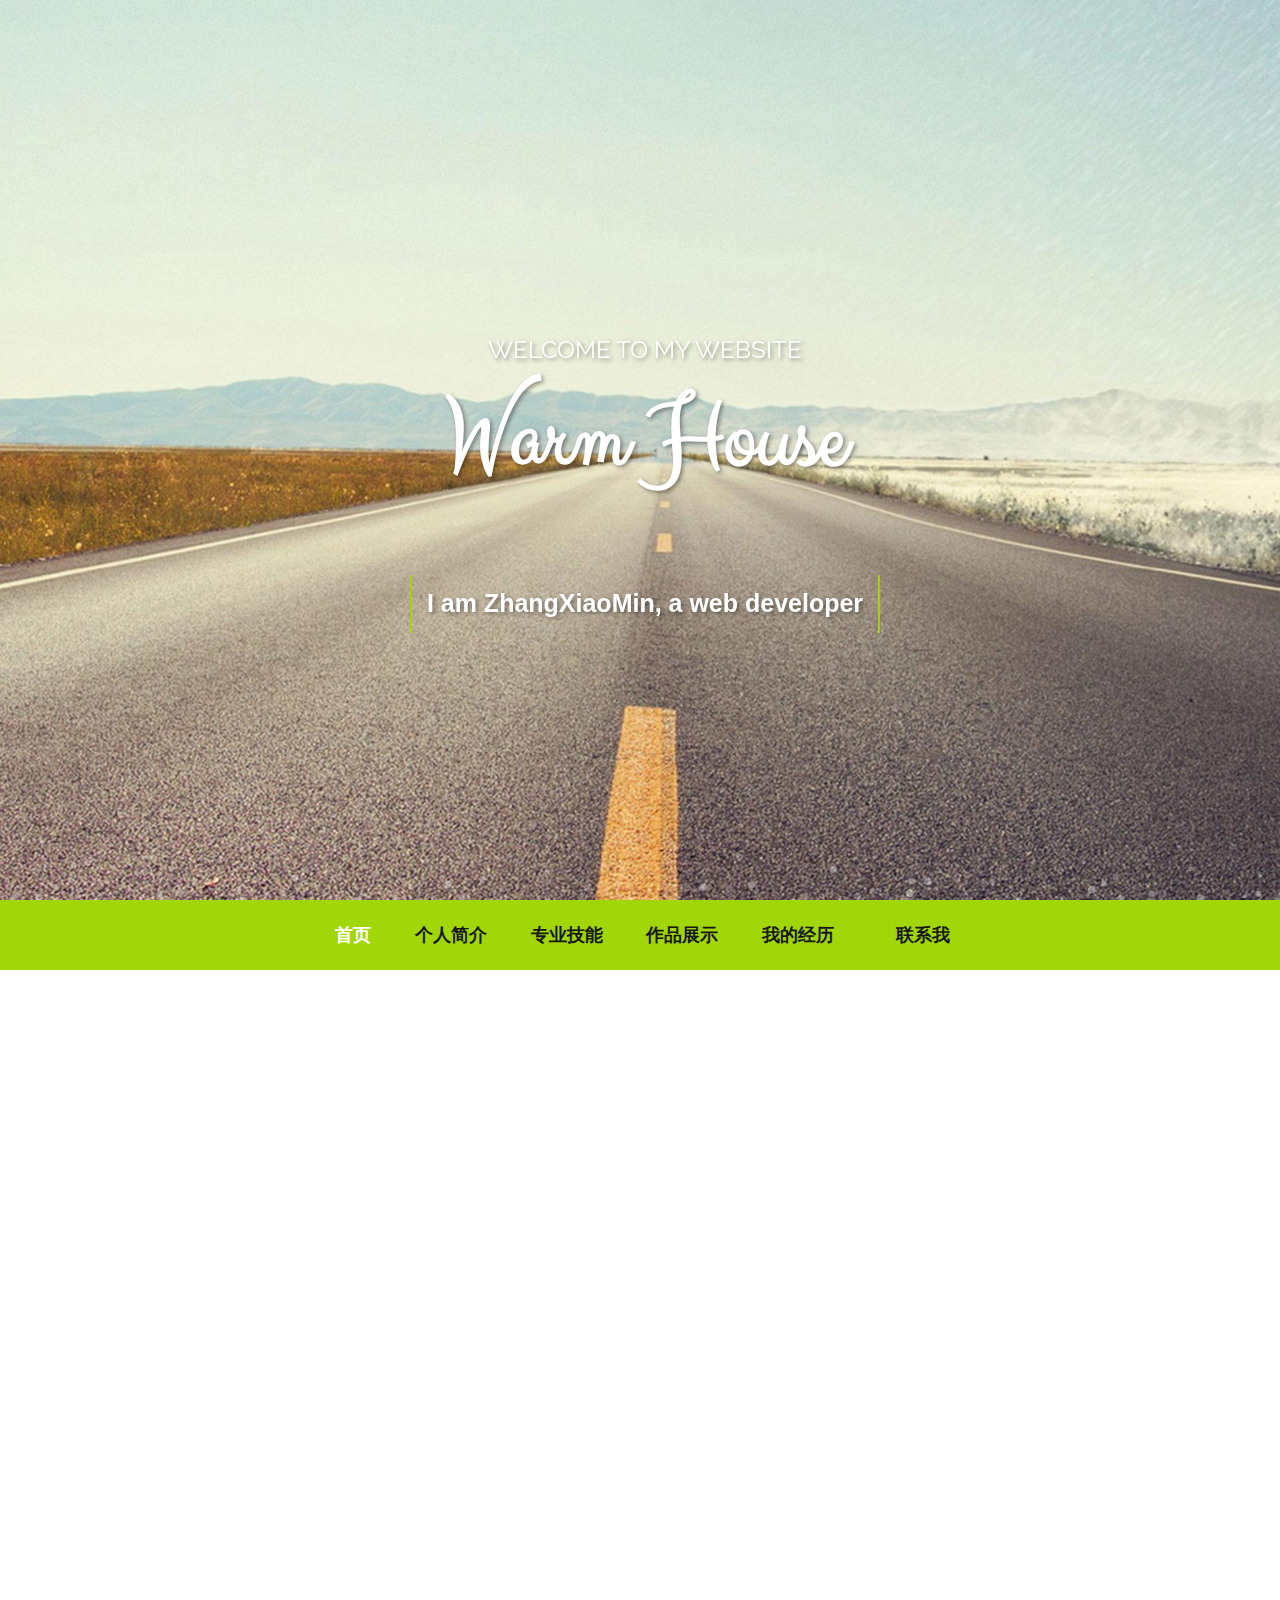
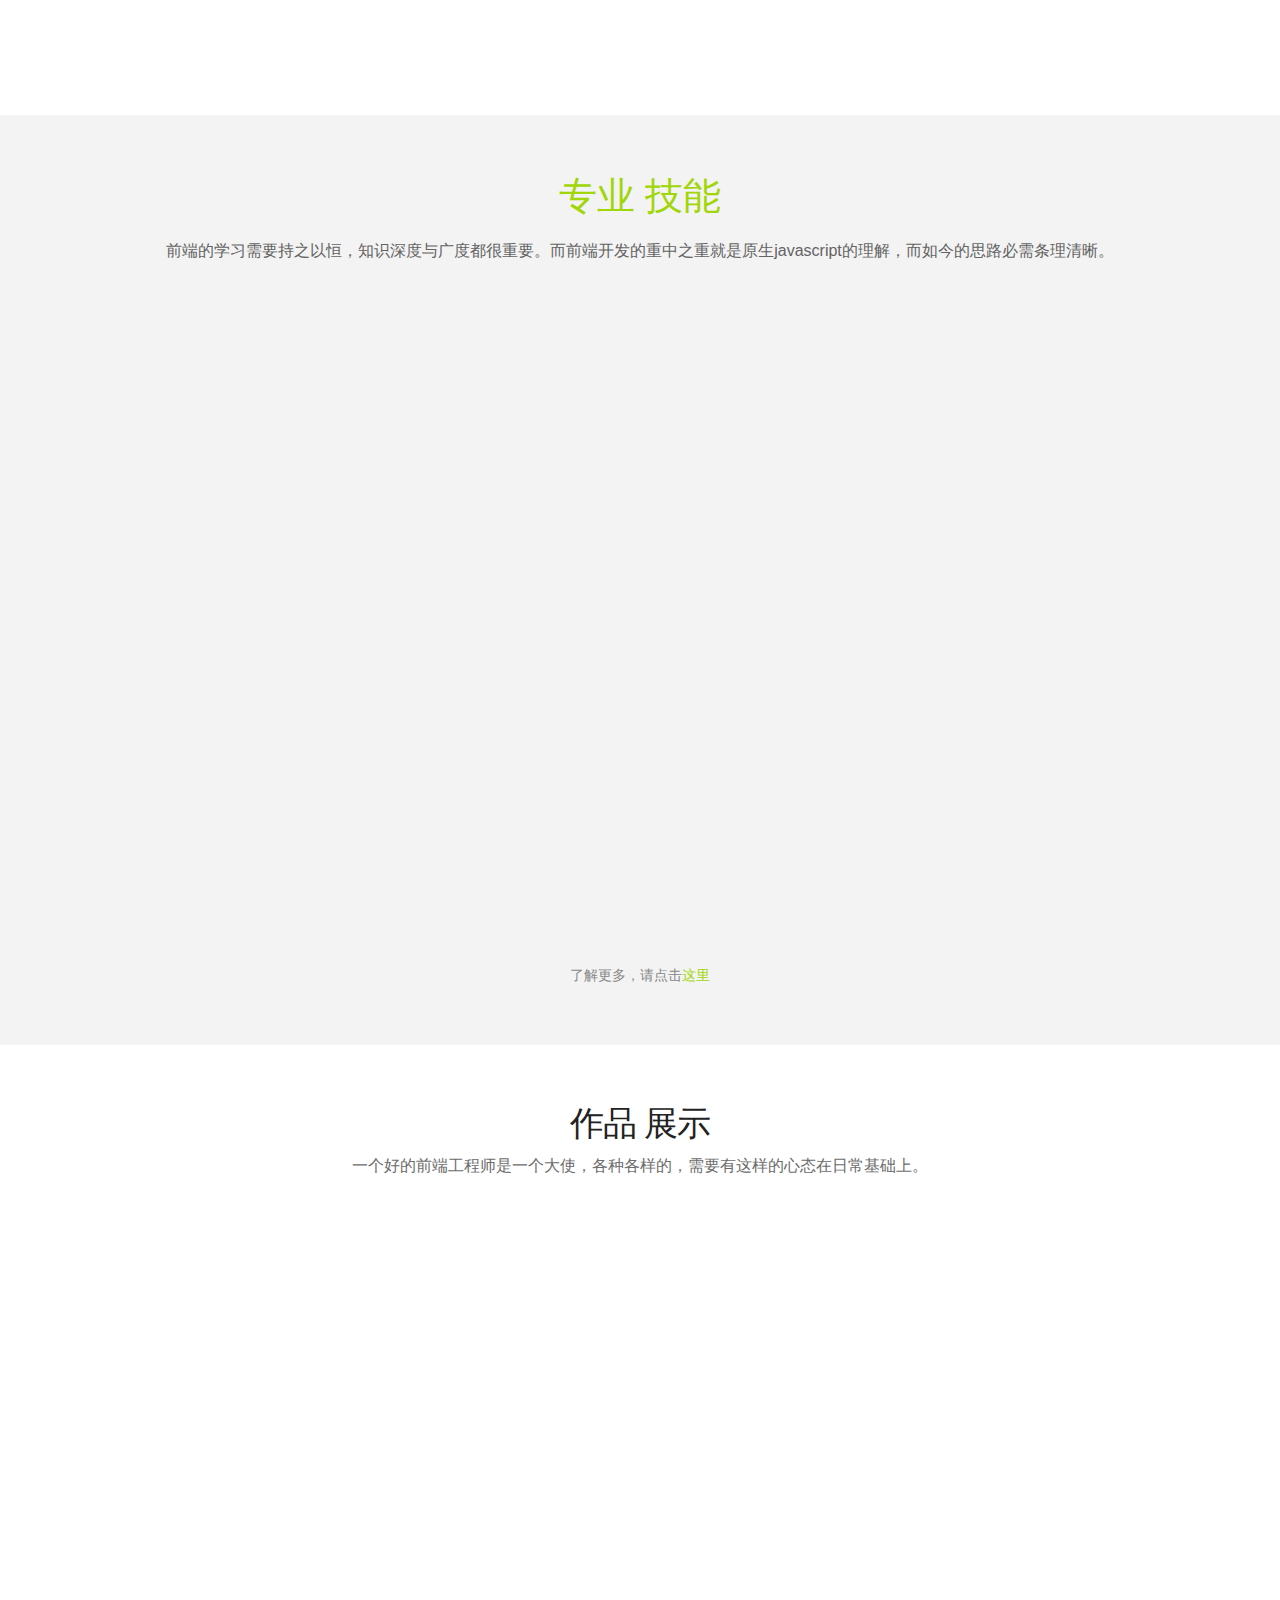
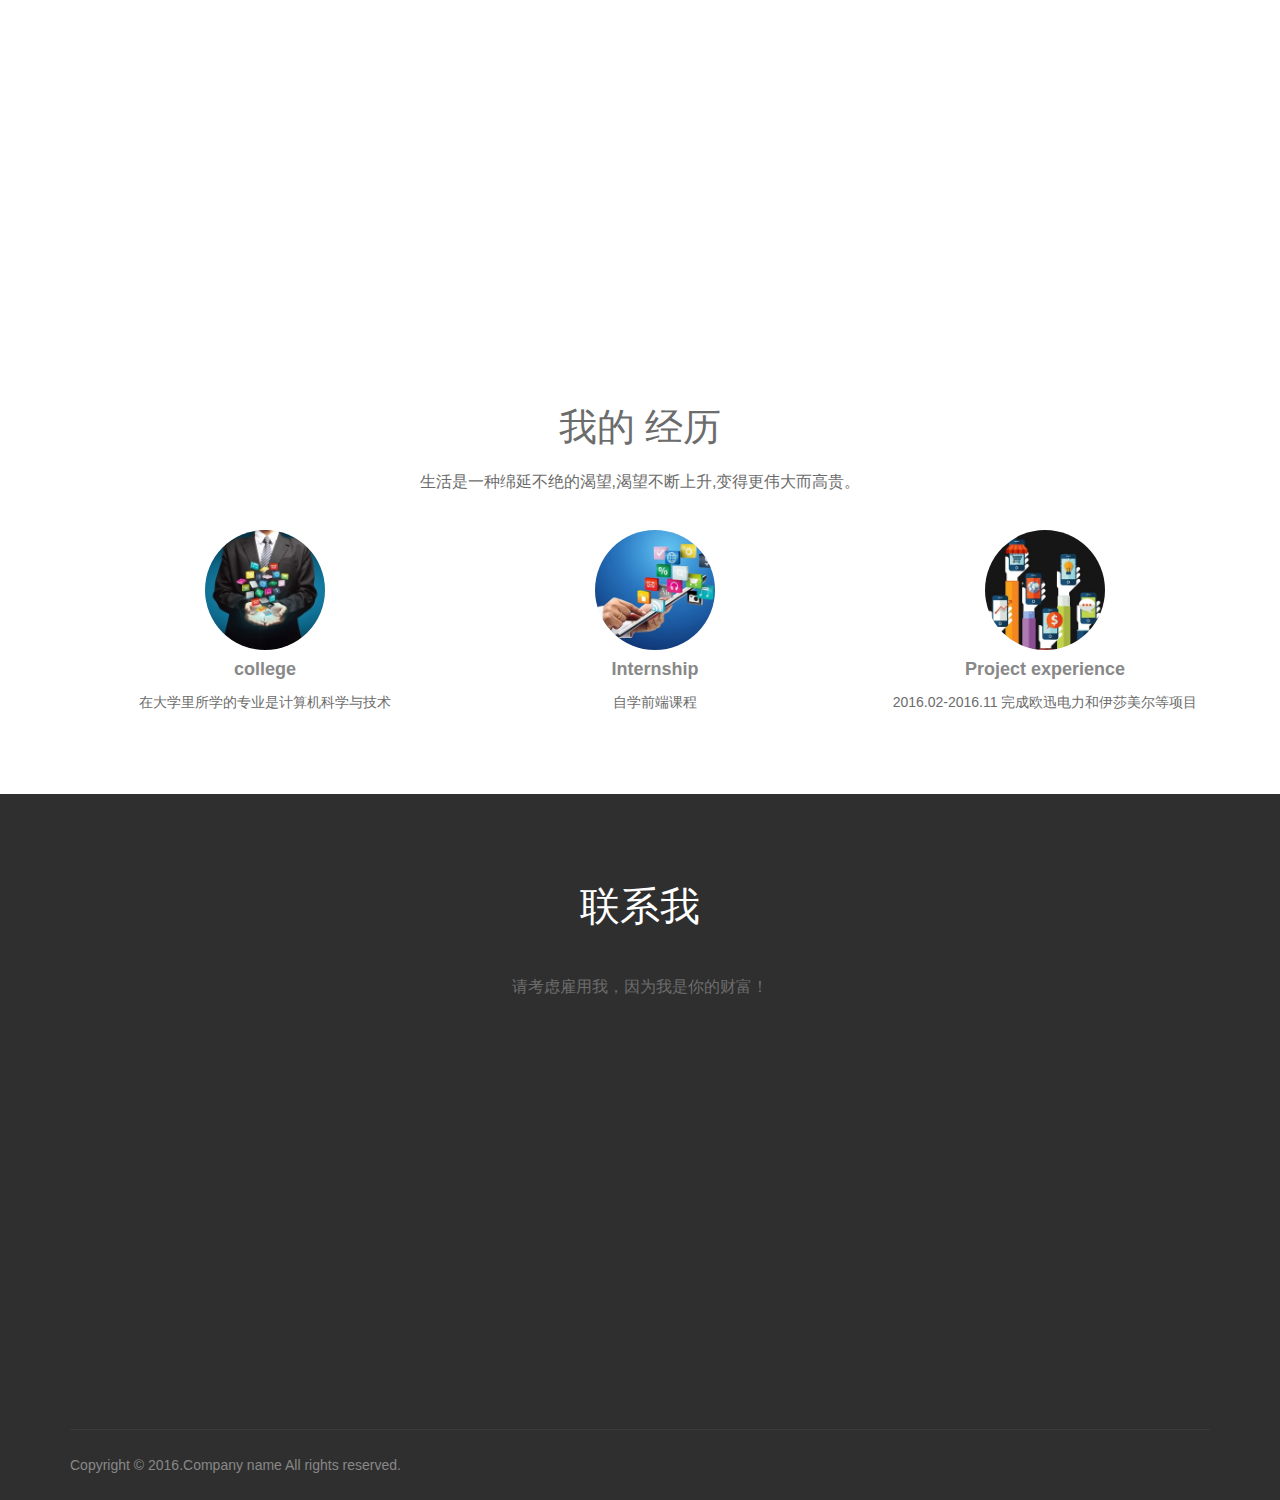
==== commit a7d0c1ca: "2" ====
--- a/index.html
+++ b/index.html
@@ -211,7 +211,7 @@
         <div class="portfolio_img" style="border:5px solid #fff"> <img src="img/17.jpg" alt="Portfolio 1"> </div>
          <figcaption>		
 				<div>
-				  <a href="http://zhangxiaomin.duapp.com/zuopintwo/index.html" target="_blank">
+				  <a href="https://zhangxiaomin0301.github.io/zuopintwo/index.html" target="_blank">
 					<h2>银泰首页 <span>perfect</span></h2>
 					<p>html+css布局及JavaScript动态效果</p>		
 				  </a>
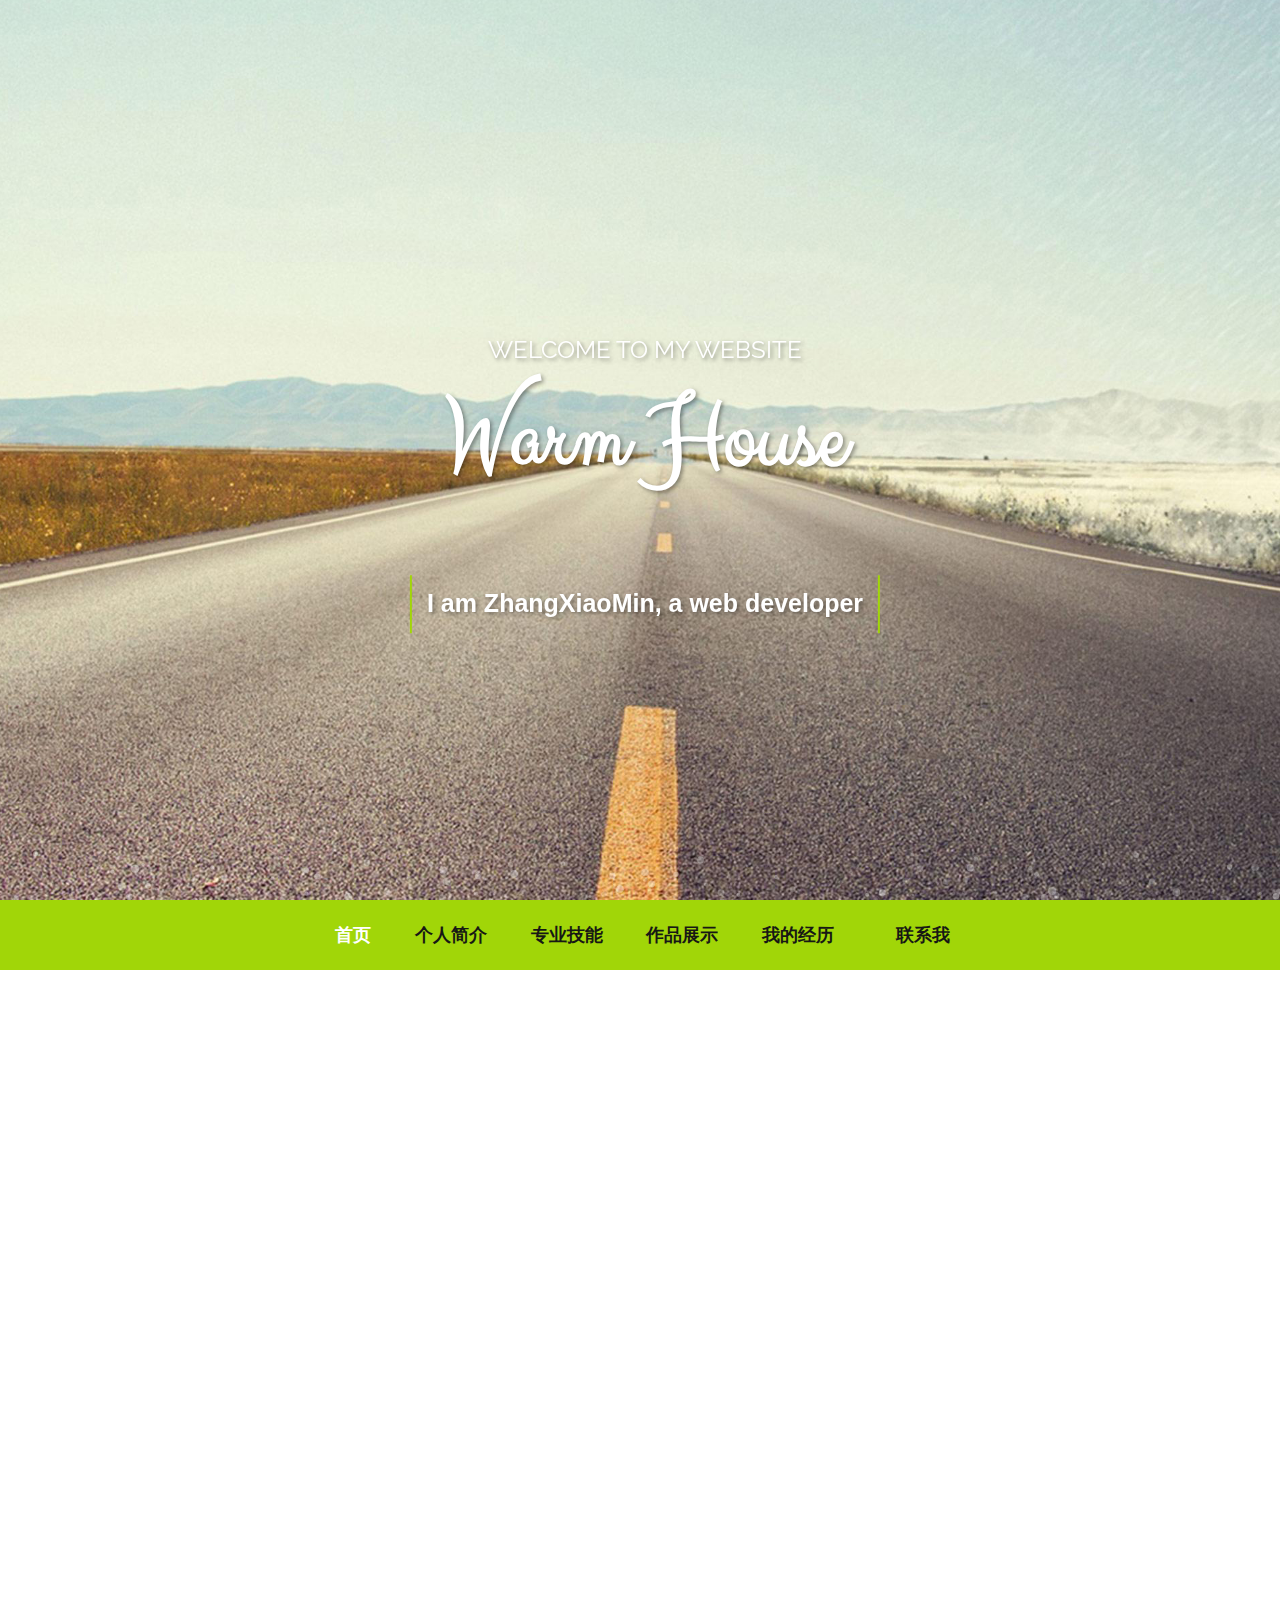
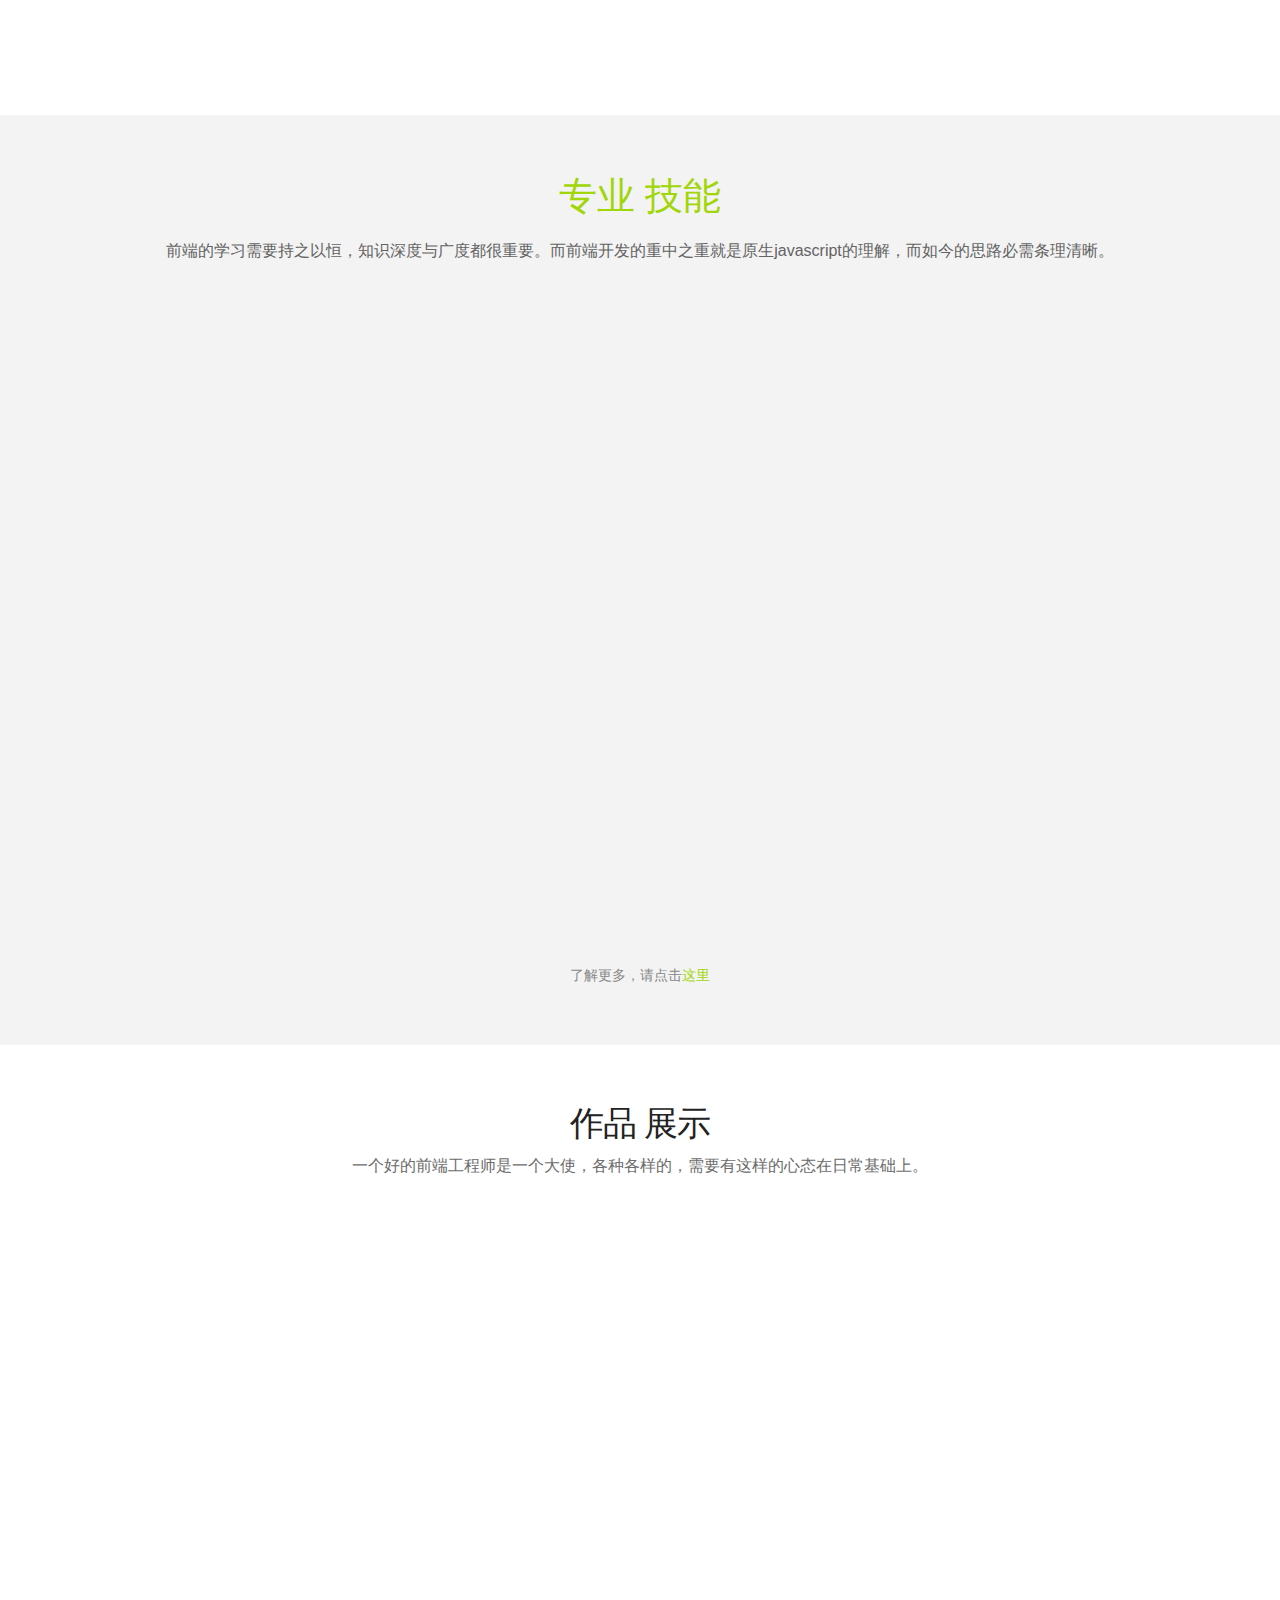
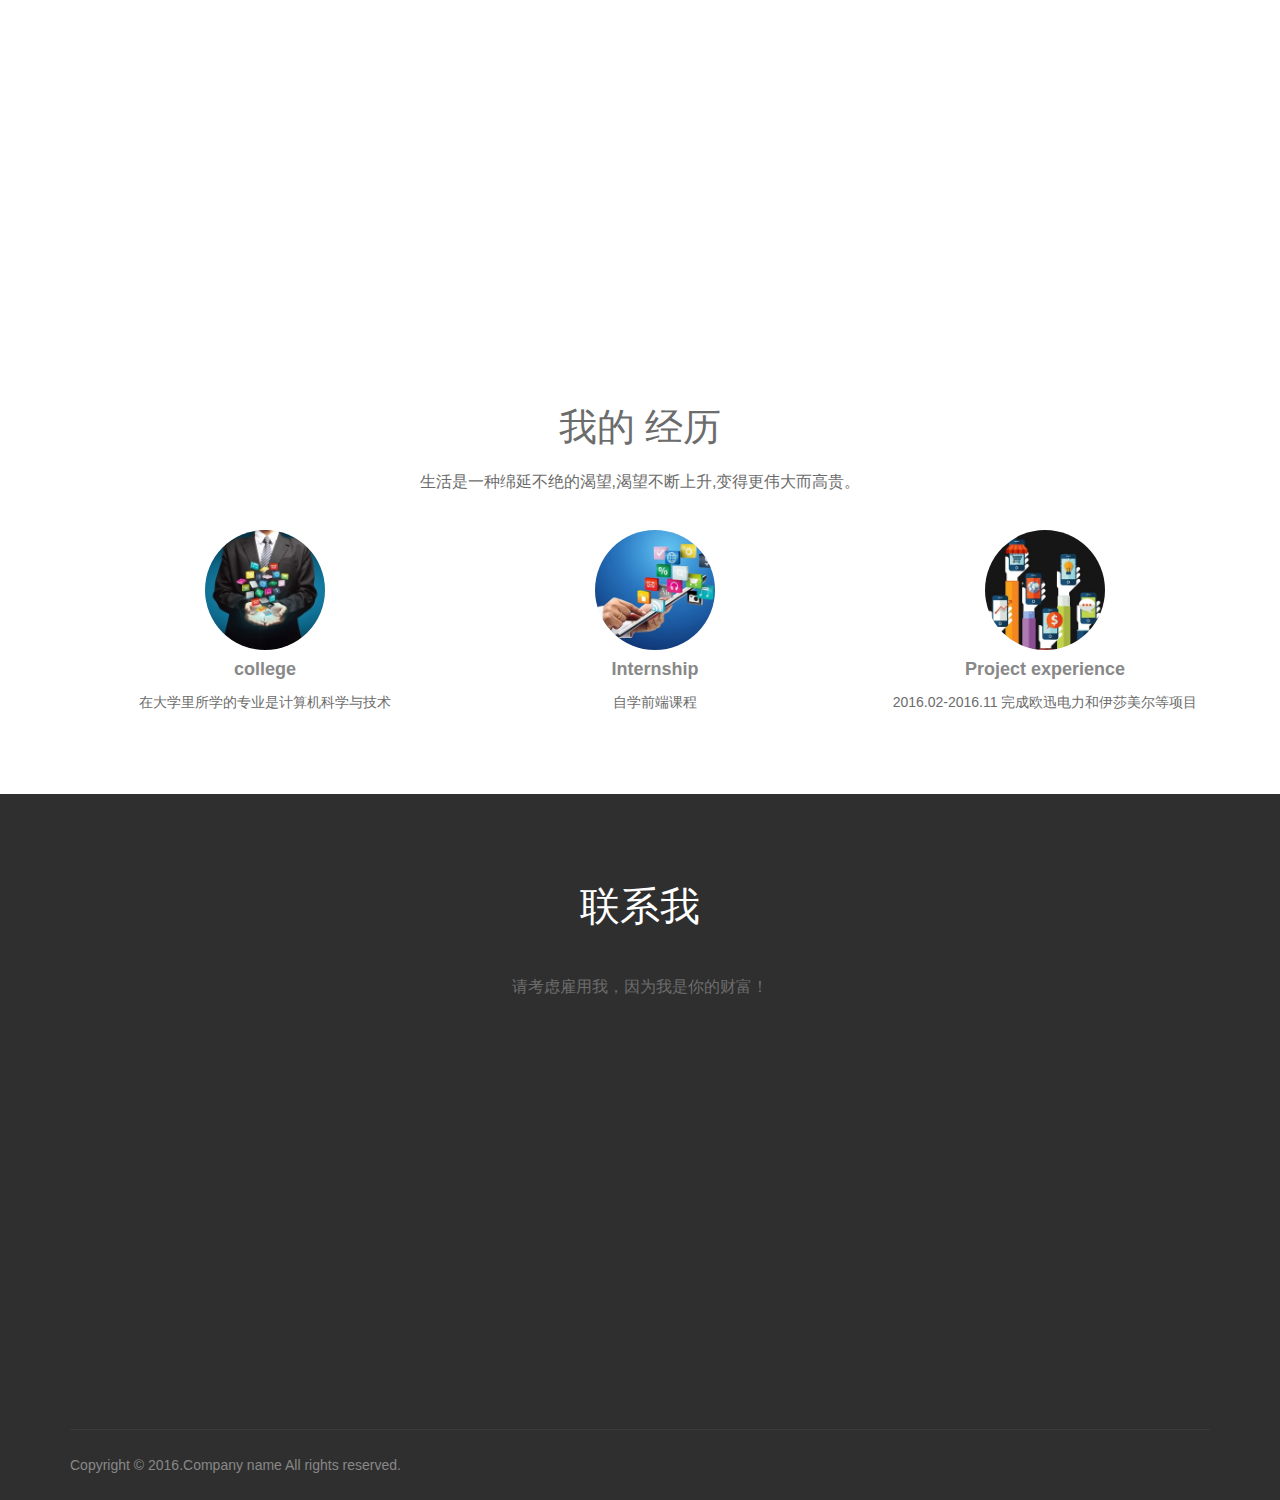
==== commit 8f351cce: "lianjie" ====
--- a/index.html
+++ b/index.html
@@ -225,7 +225,7 @@
             <div class="portfolio_img" style="border:5px solid #fff"> <img src="img/20.jpg" alt="Portfolio 1"> </div>
             <figcaption>
                 <div>
-                    <a href="http://zhangxiaomin.duapp.com/zuopinthree/index.html" target="_blank">
+                    <a href="https://zhangxiaomin0301.github.io/zuopinthree/index.html" target="_blank">
                         <h2>天猫首页 <span>perfect</span></h2>
                         <p>html+css布局及JavaScript动态效果</p>
                     </a>
@@ -239,7 +239,7 @@
         <div class="portfolio_img" style="border:5px solid #fff"> <img src="img/15.jpg" alt="Portfolio 1"> </div>
        <figcaption>		
 				<div>
-				  <a href="http://zhangxiaomin.duapp.com/zuopinfour/index.html" target="_blank">
+				  <a href="https://zhangxiaomin0301.github.io/zuopinfour/index.html" target="_blank">
 					<h2>京东首页 <span>perfect</span></h2>
 					<p>html+css布局及JavaScript动态效果</p>		
 				  </a>
@@ -252,7 +252,7 @@
         <div class="portfolio_img" style="border:5px solid #fff"> <img src="img/13.jpg" alt="Portfolio 1"> </div>
        <figcaption>   
         <div>
-          <a href="http://zhangxiaomin.duapp.com/fullpage-wy/index.html" target="_blank">
+          <a href="https://zhangxiaomin0301.github.io/fullpage-wy/index.html" target="_blank">
           <h2>网易邮箱 <span>perfect</span></h2>
           <p>使用fullpage框架及css3动态效果</p>    
           </a>
@@ -265,7 +265,7 @@
         <div class="portfolio_img" style="border:5px solid #fff"> <img src="img/16.jpg" alt="Portfolio 1"> </div>
        <figcaption>		
 				<div>
-				  <a href="http://zhangxiaomin.duapp.com/fullpage-bdyq/index.html" target="_blank">
+				  <a href="https://zhangxiaomin0301.github.io/fullpage-bdyq/index.html" target="_blank">
 					<h2>百度舆情 <span>perfect</span></h2>
 					<p>使用fullpage框架及css3动画效果</p>		
 				  </a>
@@ -281,7 +281,7 @@
         <div class="portfolio_img" style="border:5px solid #fff"> <img src="img/12.jpg" alt="Portfolio 1"> </div>
       <figcaption>		
 				<div>
-				  <a href="http://zhangxiaomin.duapp.com/apple/index.html" target="_blank">
+				  <a href="https://zhangxiaomin0301.github.io/apple/index.html" target="_blank">
 					<h2>apple <span>perfect</span></h2>
 					<p>css3动画效果以及响应式的应用</p>		
 				  </a>
@@ -295,7 +295,7 @@
             <div class="portfolio_img" style="border:5px solid #fff"> <img src="img/18.jpg" alt="Portfolio 1"> </div>
             <figcaption>
                 <div>
-                    <a href="http://zhangxiaomin.duapp.com/bootstrap/index.html" target="_blank">
+                    <a href="https://zhangxiaomin0301.github.io/bootstrap/index.html" target="_blank">
                         <h2>Bootstrap <span>perfect</span></h2>
                         <p>使用bootstrap框架完成响应式布局</p>
                     </a>
@@ -309,7 +309,7 @@
             <div class="portfolio_img" style="border:5px solid #fff"> <img src="img/22.jpg" alt="Portfolio 1"> </div>
             <figcaption>
                 <div>
-                    <a href="http://zhangxiaomin.duapp.com/yidong-suning/index.html" target="_blank">
+                    <a href="https://zhangxiaomin0301.github.io/yidong-suning/index.html" target="_blank">
                         <h2>苏宁首页 <span>perfect</span></h2>
                         <p>使用媒体查询技术,rem布局,flex布局</p>
                     </a>
@@ -323,7 +323,7 @@
             <div class="portfolio_img" style="border:5px solid #fff"> <img src="img/23.jpg" alt="Portfolio 1"> </div>
             <figcaption>
                 <div>
-                    <a href="http://zhangxiaomin.duapp.com/todolist/todolist.html" target="_blank">
+                    <a href="https://zhangxiaomin0301.github.io/todolist/todolist.html" target="_blank">
                         <h2>todo list <span>perfect</span></h2>
                         <p>用localStorage完成本地存储</p>
                     </a>
@@ -337,7 +337,7 @@
             <div class="portfolio_img" style="border:5px solid #fff"> <img src="img/31.jpg" alt="Portfolio 1"> </div>
             <figcaption>
                 <div>
-                    <a href="http://zhangxiaomin.duapp.com/huituban/huituban.html" target="_blank">
+                    <a href="https://zhangxiaomin0301.github.io/huituban/huituban.html" target="_blank">
                         <h2>绘图板 <span>perfect</span></h2>
                        <p>利用面向对象编程和canvas来实现</p>
                     </a>
@@ -351,7 +351,7 @@
             <div class="portfolio_img" style="border:5px solid #fff"> <img src="img/32.jpg" alt="Portfolio 1"> </div>
             <figcaption>
                 <div>
-                    <a href="http://zhangxiaomin.duapp.com/rungame/rungame.html" target="_blank">
+                    <a href="https://zhangxiaomin0301.github.io/rungame/rungame.html" target="_blank">
                         <h2>跑步游戏 <span>perfect</span></h2>
                         <p>利用面向对象编程和canvas来实现</p>
                     </a>
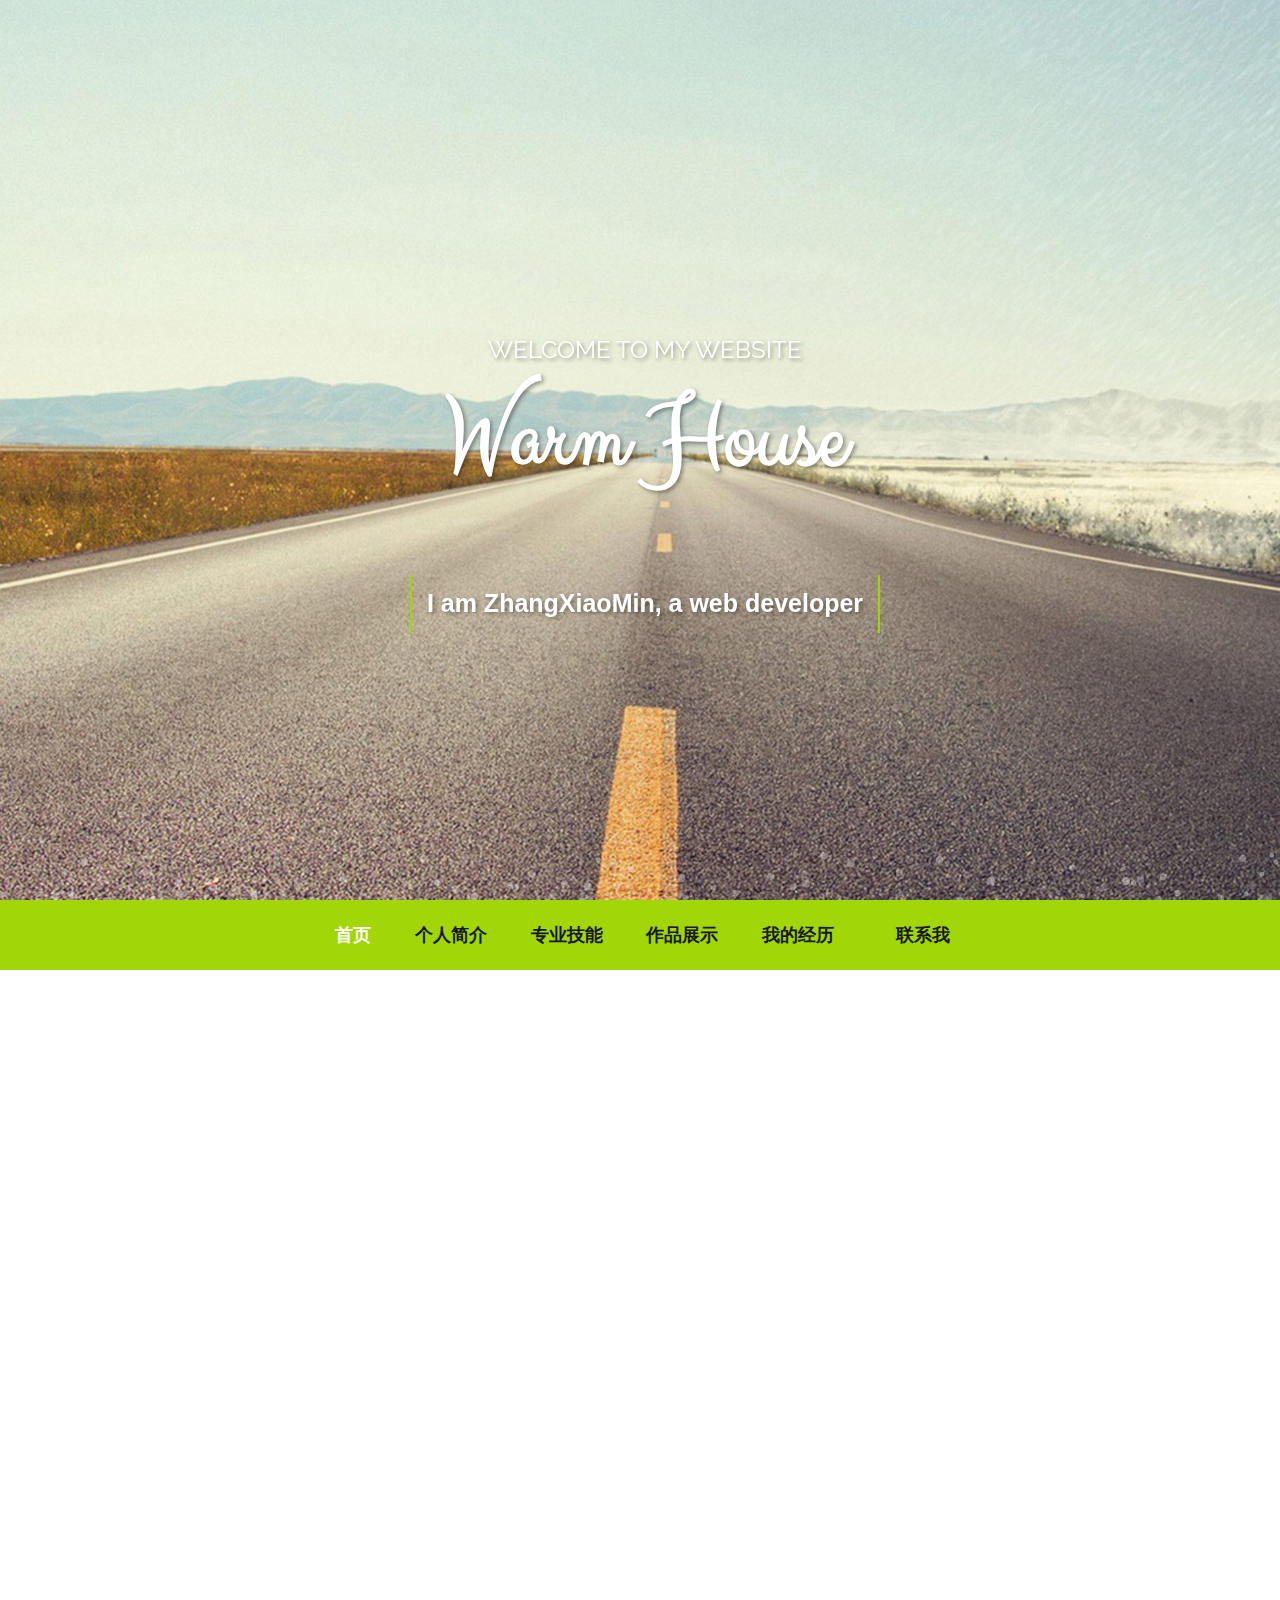
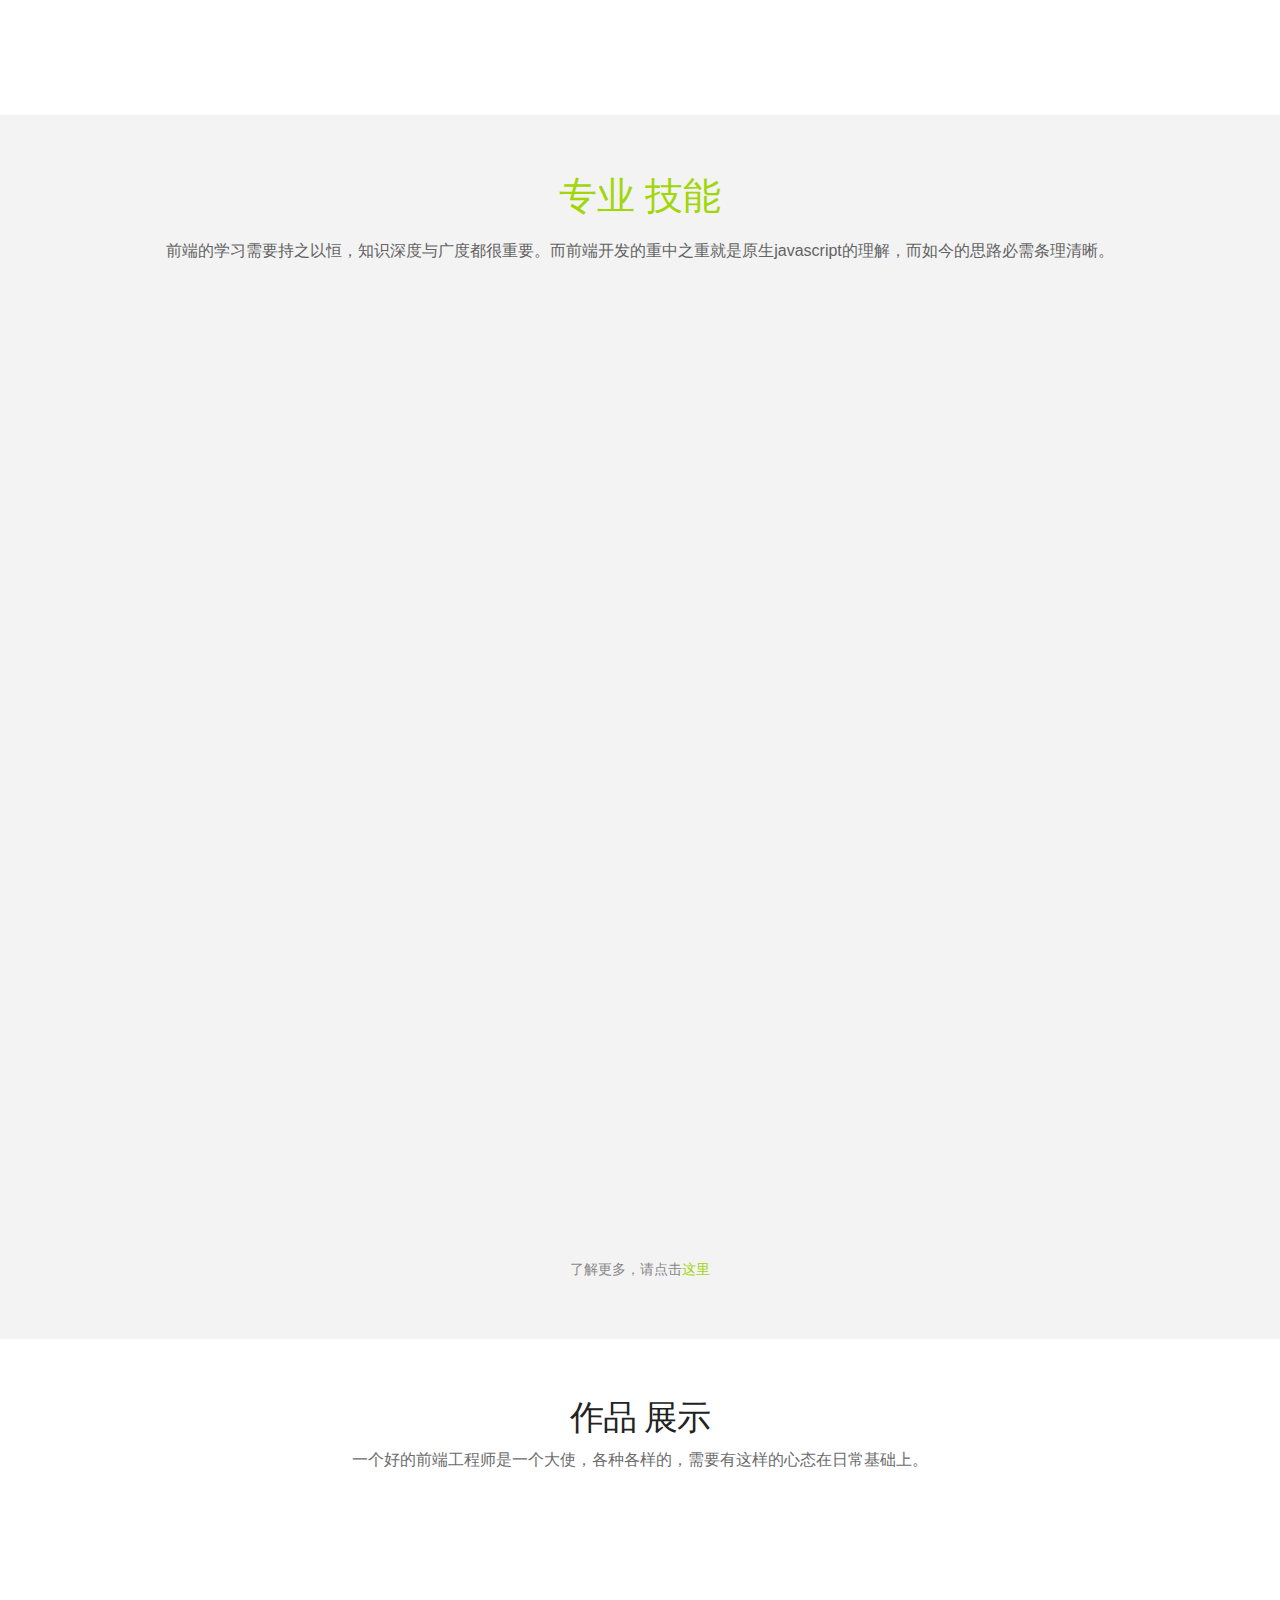
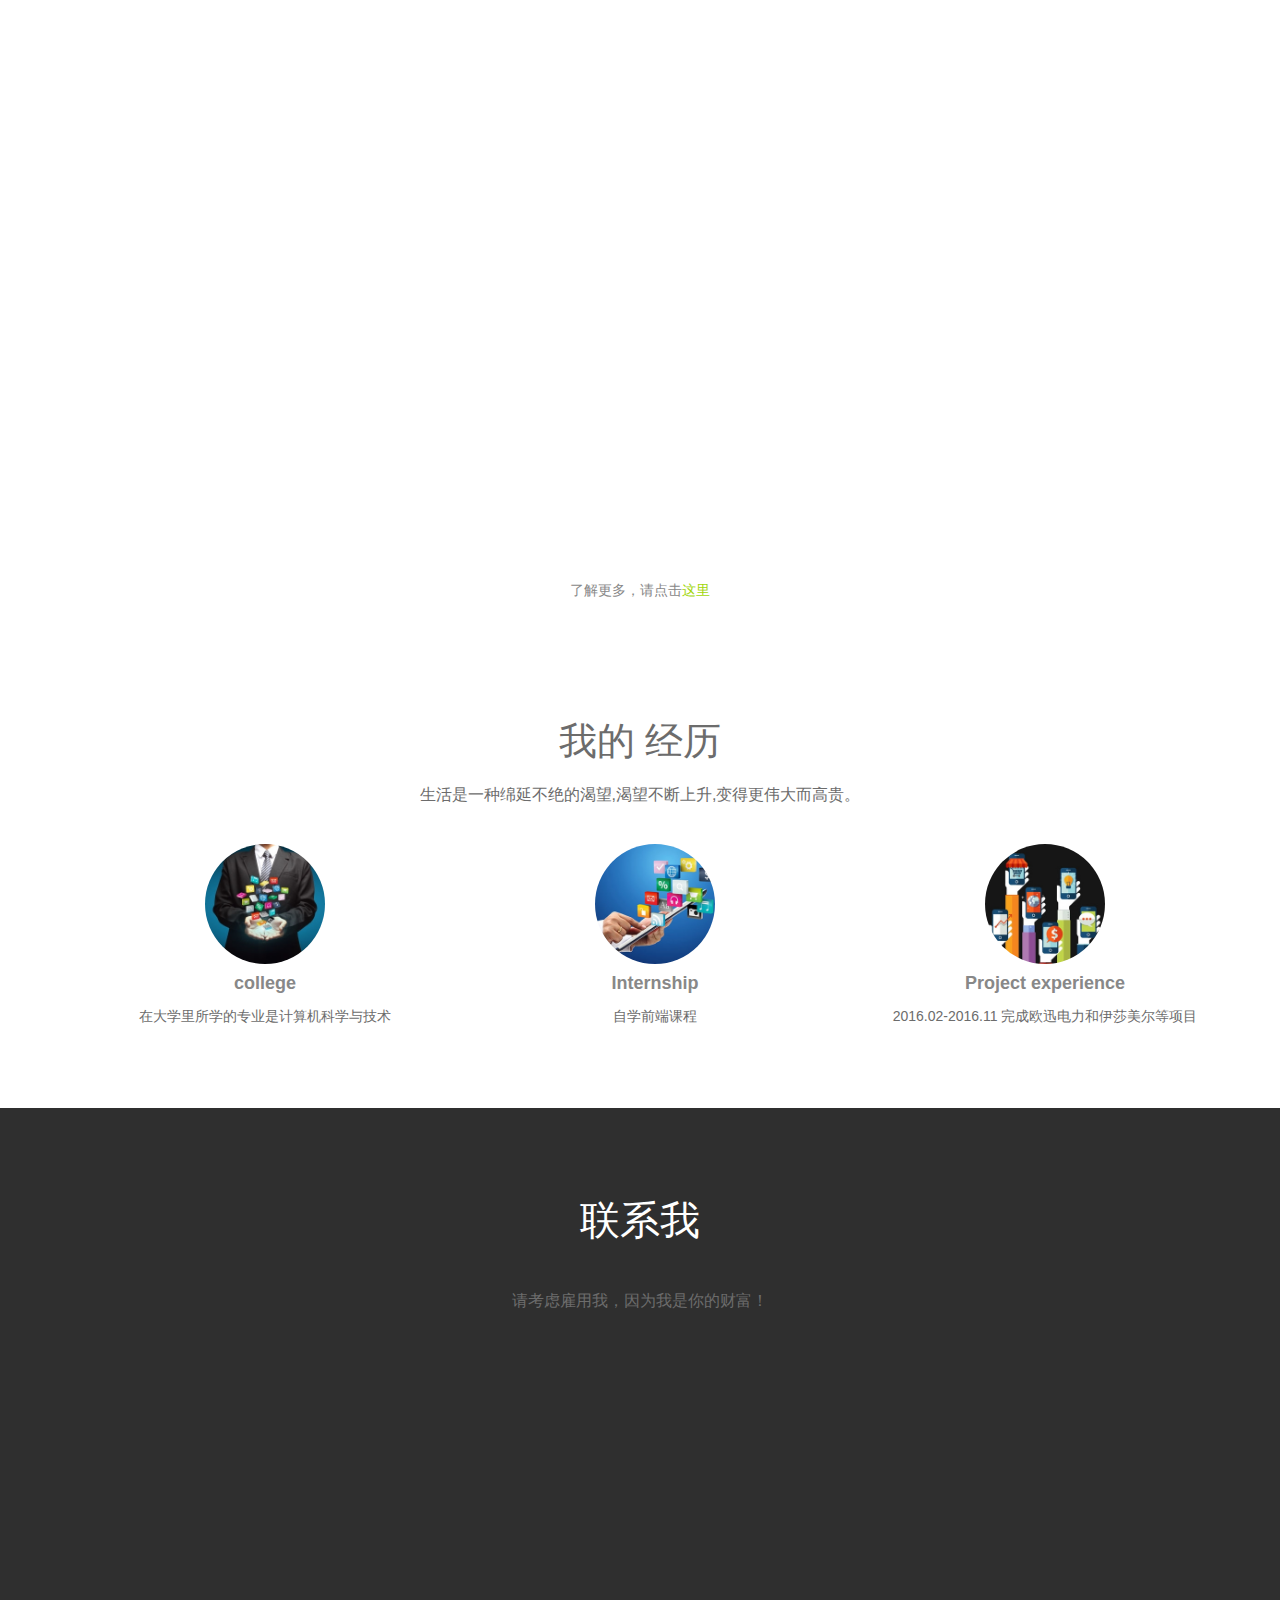
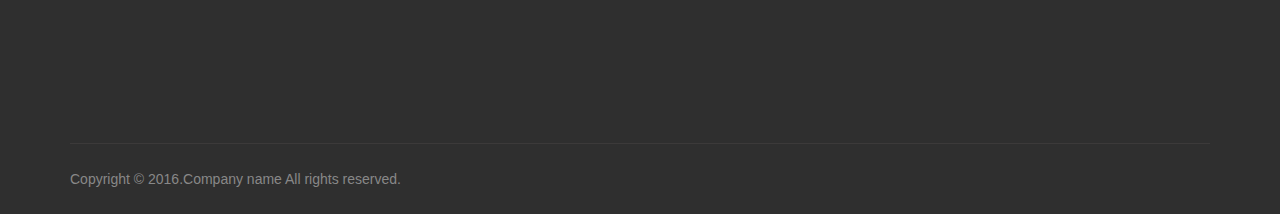
==== commit 85627190: "1" ====
--- a/index.html
+++ b/index.html
@@ -12,7 +12,7 @@
 <link href="css/font-awesome.css" rel="stylesheet" type="text/css"> 
 <link href="css/animate.css" rel="stylesheet" type="text/css">
 <link href='css/ziti.css' rel='stylesheet' type='text/css'>
-
+<link rel="stylesheet" href="css/index.css">
 <!--[if lt IE 9]>
     <script src="js/respond-1.1.0.min.js"></script>
     <script src="js/html5shiv.js"></script>
@@ -143,6 +143,30 @@
             
             <h3 class="animated fadeInUp wow">CSS<b style="font-size:27px;vertical-align:bottom;">3</b></h3>
             <p class="animated fadeInDown wow">CSS即层叠样式表（Cascading StyleSheet）。 在网页制作时采用层叠样式表技术，可以有效地对页面的布局、字体、颜色、背景和其它效果实现更加精确的控制.</p>
+          </div>
+        </div>
+        <div class="col-md-4">
+    <div class="service_icon icon3  delay-03s animated wow zoomIn"> <span><i class="fa iconfont icon-weixin"></i></span> </div>
+          <div class="service_block">
+            
+            <h3 class="animated fadeInUp wow">微信小程序</h3>
+            <p class="animated fadeInDown wow">小程序开发框架的目标是通过尽可能简单、高效的方式让开发者可以在微信中开发具有原生 APP 体验的服务。</p>
+          </div>
+        </div>
+        <div class="col-md-4">
+    <div class="service_icon icon3  delay-03s animated wow zoomIn"> <span><i class="fa iconfont icon-angular"></i></span> </div>
+          <div class="service_block">
+            
+            <h3 class="animated fadeInUp wow">AngularJS</h3>
+            <p class="animated fadeInDown wow">是Google开发者设计和开发的一套前端开发框架，帮助你简化前端开发的负担。它提供了一系列兼容性良好并且可扩展的服务。包括数据绑定、DOM操作、MVC设计模式和模块化加载等。</p>
+          </div>
+        </div>
+        <div class="col-md-4">
+    <div class="service_icon icon3  delay-03s animated wow zoomIn"> <span><i class="fa iconfont icon-pxreact2"></i></span> </div>
+          <div class="service_block">
+            
+            <h3 class="animated fadeInUp wow">React</h3>
+            <p class="animated fadeInDown wow">React为了更高超的性能而使用虚拟DOM作为其不同的实现。它同时也可以由服务端Node.js渲染 － 而不需要过重的浏览器DOM支持，React实现了单向响应的数据流，从而减少了重复代码。</p>
           </div>
         </div>
       </div> 
@@ -347,7 +371,7 @@
         <!--/Portfolio Item-->
 
         <!-- Portfolio Item -->
-        <figure style="position: absolute; left: 0px; top: 0px; transform: translate3d(1011px, 240px, 0px) scale3d(1, 1, 1); width: 337px; opacity: 1;" class="portfolio-item one-four   android isotope-item effect-oscar">
+      <!--   <figure style="position: absolute; left: 0px; top: 0px; transform: translate3d(1011px, 240px, 0px) scale3d(1, 1, 1); width: 337px; opacity: 1;" class="portfolio-item one-four   android isotope-item effect-oscar">
             <div class="portfolio_img" style="border:5px solid #fff"> <img src="img/32.jpg" alt="Portfolio 1"> </div>
             <figcaption>
                 <div>
@@ -357,18 +381,27 @@
                     </a>
                 </div>
             </figcaption>
-        </figure>
+        </figure> -->
         <!--/Portfolio Item -->
         <!-- Portfolio Item-->
-        <figure style="position: absolute; left: 0px; top: 0px; transform: translate3d(1011px, 0px, 0px) scale3d(1, 1, 1); width: 337px; opacity: 1;" class="portfolio-item one-four  android  prototype web isotope-item effect-oscar">
-            <div class="portfolio_img" style="border:5px solid #fff"> 
-            <img src="img/2.jpg" alt="Portfolio 1"> 
-            </div>
-            <figcaption>
-                <div>
-                    <a href="more.html">
-                        <h2>· · · <br /><span>perfect</span></h2>
-                        <p>更多demo请移步这里</p>
+        <figure style="position: absolute; left: 0px; top: 0px; transform: translate3d(1011px, 240px, 0px) scale3d(1, 1, 1); width: 337px; opacity: 1;" class="portfolio-item one-four   android isotope-item effect-oscar click">
+            <div class="portfolio_img" style="border:5px solid #fff"> <img src="img/tq1.png" alt="Portfolio 1"> </div>
+            <figcaption>
+                <div>
+                    <a href="##">
+                        <h2>天气通 <span>perfect</span></h2>
+                        <p>使用微信小程序开发</p>
+                    </a>
+                </div>
+            </figcaption>
+        </figure>
+        <figure style="position: absolute; left: 0px; top: 0px; transform: translate3d(1011px, 240px, 0px) scale3d(1, 1, 1); width: 337px; opacity: 1;" class="portfolio-item one-four   android isotope-item effect-oscar click">
+            <div class="portfolio_img" style="border:5px solid #fff"> <img src="img/zhrb.png" alt="Portfolio 1"> </div>
+            <figcaption>
+                <div>
+                    <a href="##">
+                        <h2>今日新闻 <span>perfect</span></h2>
+                        <p>使用微信小程序开发</p>
                     </a>
                 </div>
             </figcaption>
@@ -380,7 +413,17 @@
     
   </div>
   <!--/Portfolio Filters -->
-  
+  <div class="img-box">
+  <div class="img">
+    <img src="img/tq.jpg" alt="">
+  </div>
+</div>
+ <div class="img-box">
+      <div class="img">
+        <img src="img/new.jpg" alt="">
+      </div>
+    </div>   
+  </div>
   <div class="portfolio_btm"></div>
   
   
@@ -388,7 +431,7 @@
     <div class="clear"></div>
     <div id="project_data"></div>
   </div>
-  
+  <div style="text-align:center;">了解更多，请点击<a href="more.html" style="color:#A1D608;">这里</a></div>
 </section>
 <!--/Portfolio --> 
 <section class="page_section team" id="team"><!--main-section team-start-->
@@ -439,7 +482,7 @@
                             </div>
                             <div class="detail">
                                 <h4>邮箱</h4>
-                                <p>2607691583@qq.com</p>
+                                <p>andy311228@126.com</p>
                             </div> 
                         </div>
           <!-- <ul class="social_links">
@@ -486,5 +529,6 @@
 <script src="js/demo-2.js"></script>
  <!--<script src="contact/contact_me.js"></script>-->
 <script type="text/javascript" src="js/custom.js"></script>
+<script src="js/index.js"></script>
 </body>
 </html>--- a/fonts/font/iconfont.css
+++ b/fonts/font/iconfont.css
@@ -1,10 +1,10 @@
 
 @font-face {font-family: "iconfont";
-  src: url('iconfont.eot?t=1478888026495'); /* IE9*/
-  src: url('iconfont.eot?t=1478888026495#iefix') format('embedded-opentype'), /* IE6-IE8 */
-  url('iconfont.woff?t=1478888026495') format('woff'), /* chrome, firefox */
-  url('iconfont.ttf?t=1478888026495') format('truetype'), /* chrome, firefox, opera, Safari, Android, iOS 4.2+*/
-  url('iconfont.svg?t=1478888026495#iconfont') format('svg'); /* iOS 4.1- */
+  src: url('iconfont.eot?t=1482402531163'); /* IE9*/
+  src: url('iconfont.eot?t=1482402531163#iefix') format('embedded-opentype'), /* IE6-IE8 */
+  url('iconfont.woff?t=1482402531163') format('woff'), /* chrome, firefox */
+  url('iconfont.ttf?t=1482402531163') format('truetype'), /* chrome, firefox, opera, Safari, Android, iOS 4.2+*/
+  url('iconfont.svg?t=1482402531163#iconfont') format('svg'); /* iOS 4.1- */
 }
 
 .iconfont {
@@ -12,13 +12,18 @@
   font-size:16px;
   font-style:normal;
   -webkit-font-smoothing: antialiased;
-  -webkit-text-stroke-width: 0.2px;
   -moz-osx-font-smoothing: grayscale;
 }
 
+.icon-weixin:before { content: "\e632"; }
+
 .icon-bootstrap:before { content: "\e602"; }
 
+.icon-less:before { content: "\e607"; }
+
 .icon-socialcss3:before { content: "\e880"; }
+
+.icon-pxreact2:before { content: "\e600"; }
 
 .icon-unie638:before { content: "\e635"; }
 
@@ -28,3 +33,7 @@
 
 .icon-h5:before { content: "\e608"; }
 
+.icon-Fm8RVIQuNz:before { content: "\e636"; }
+
+.icon-angular:before { content: "\e619"; }
+
--- a/css/index.css
+++ b/css/index.css
@@ -0,0 +1,21 @@
+.img-box{
+	width:100%;
+	height:100%;
+	background:#000;
+	opacity:0.8;
+	position:fixed;
+	left:0;
+	top:0;
+	z-index:99;
+	display: none;
+}
+.img-box .img{
+	width:459px;
+	height:459px;
+	position: absolute;
+	left: 0;
+	top:0;
+	right:0;
+	bottom:0;
+	margin:auto;
+}
